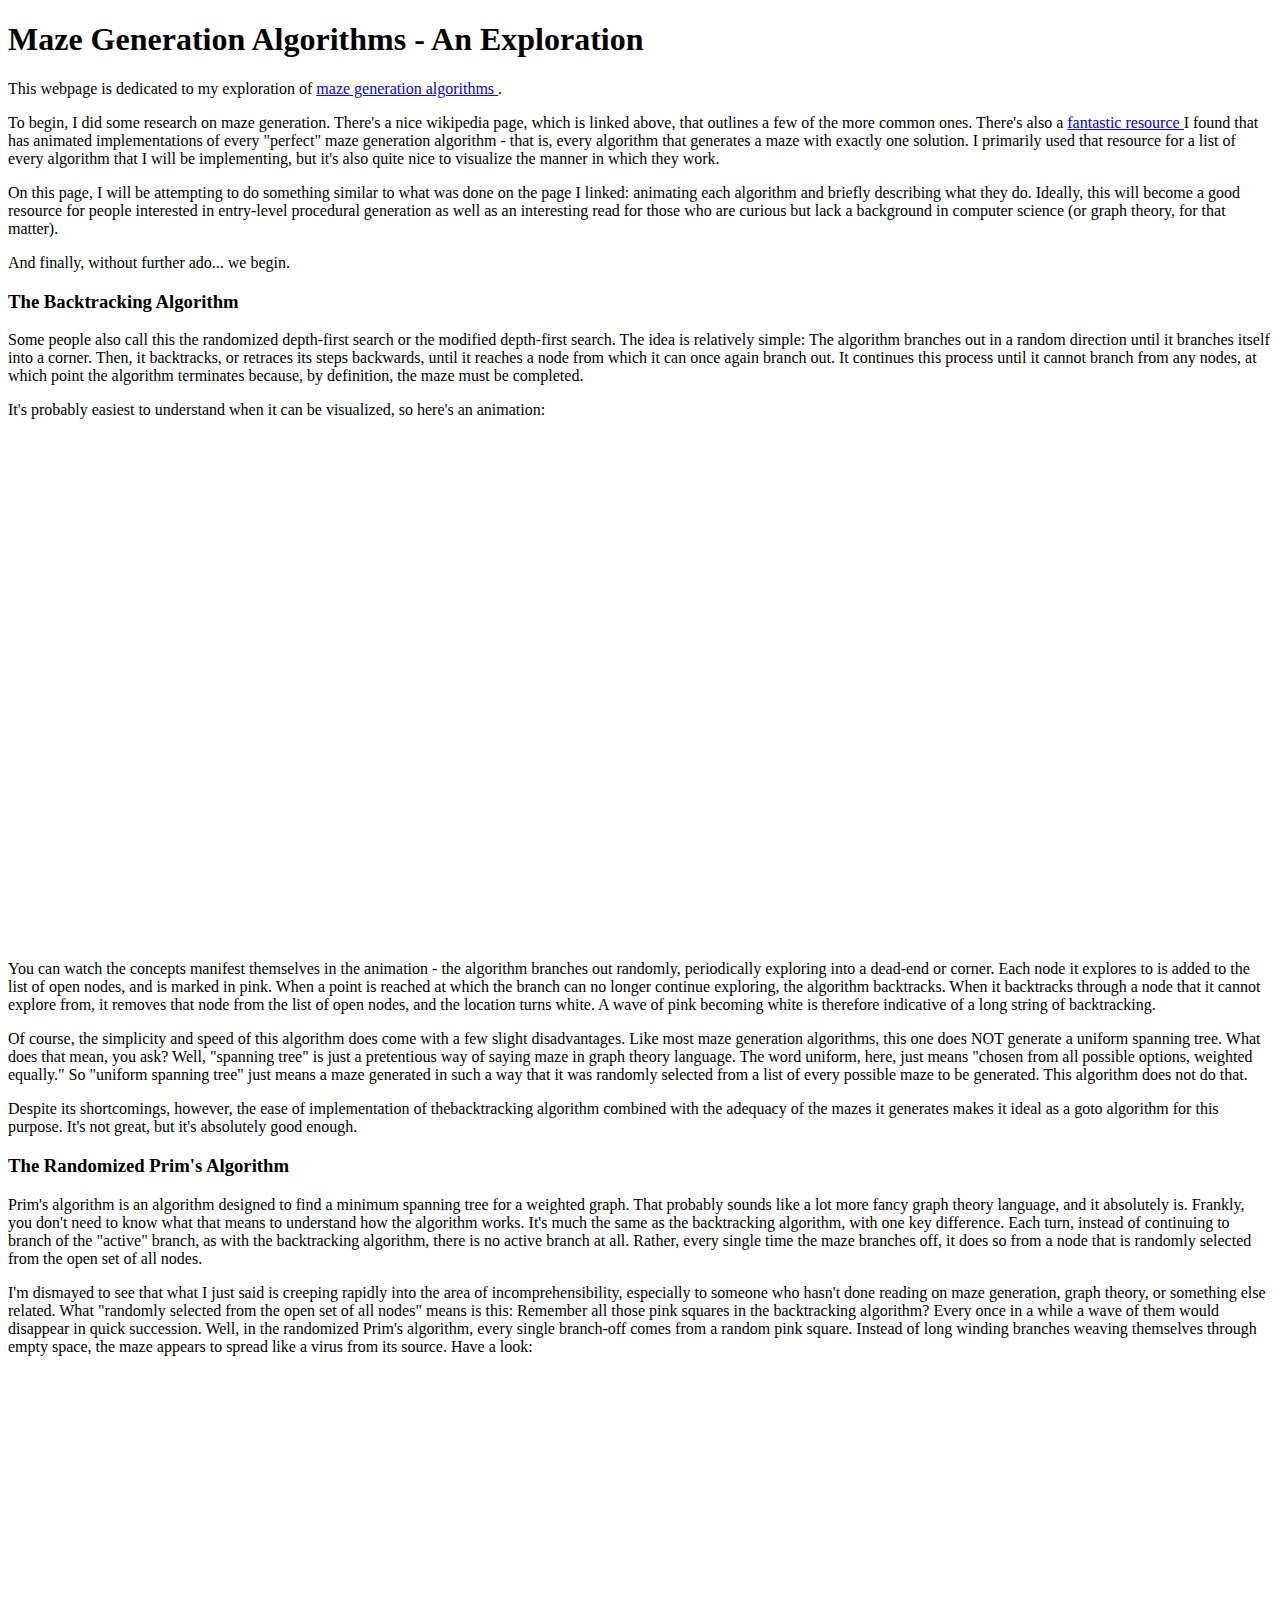
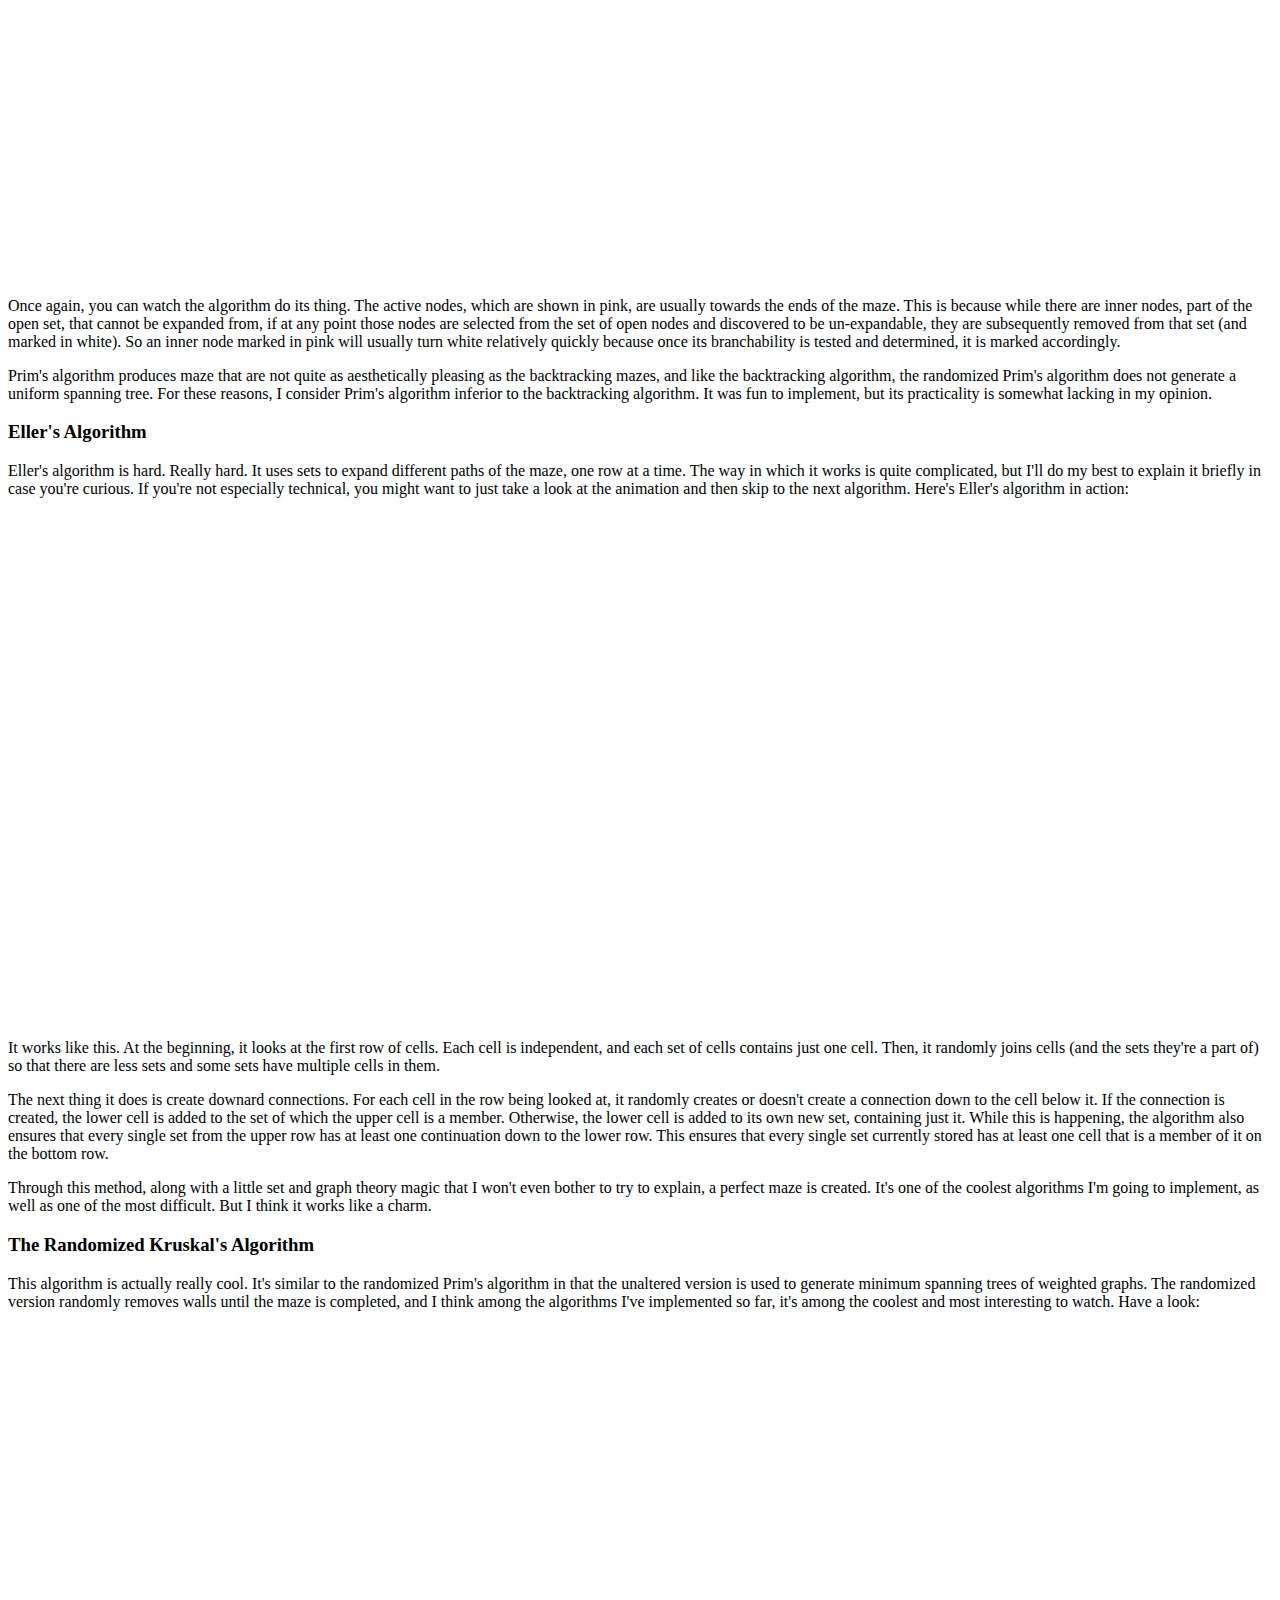
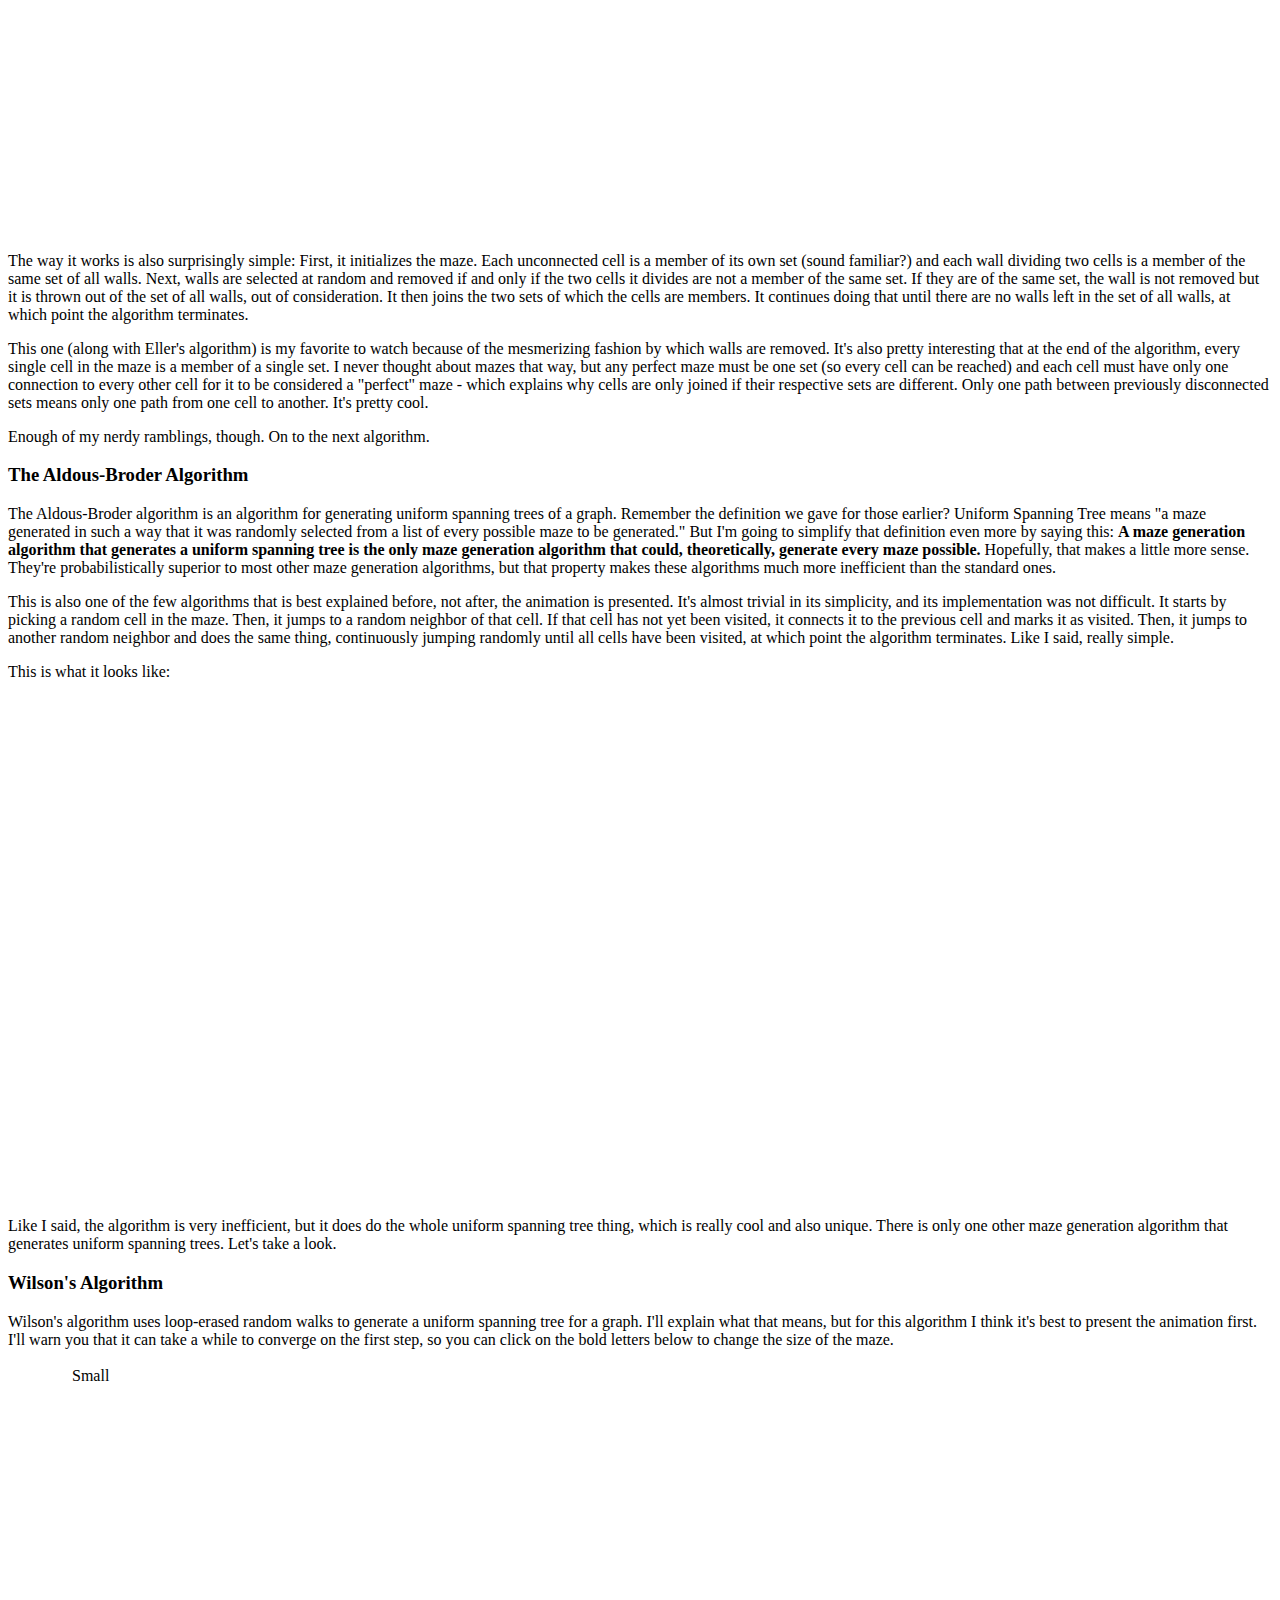
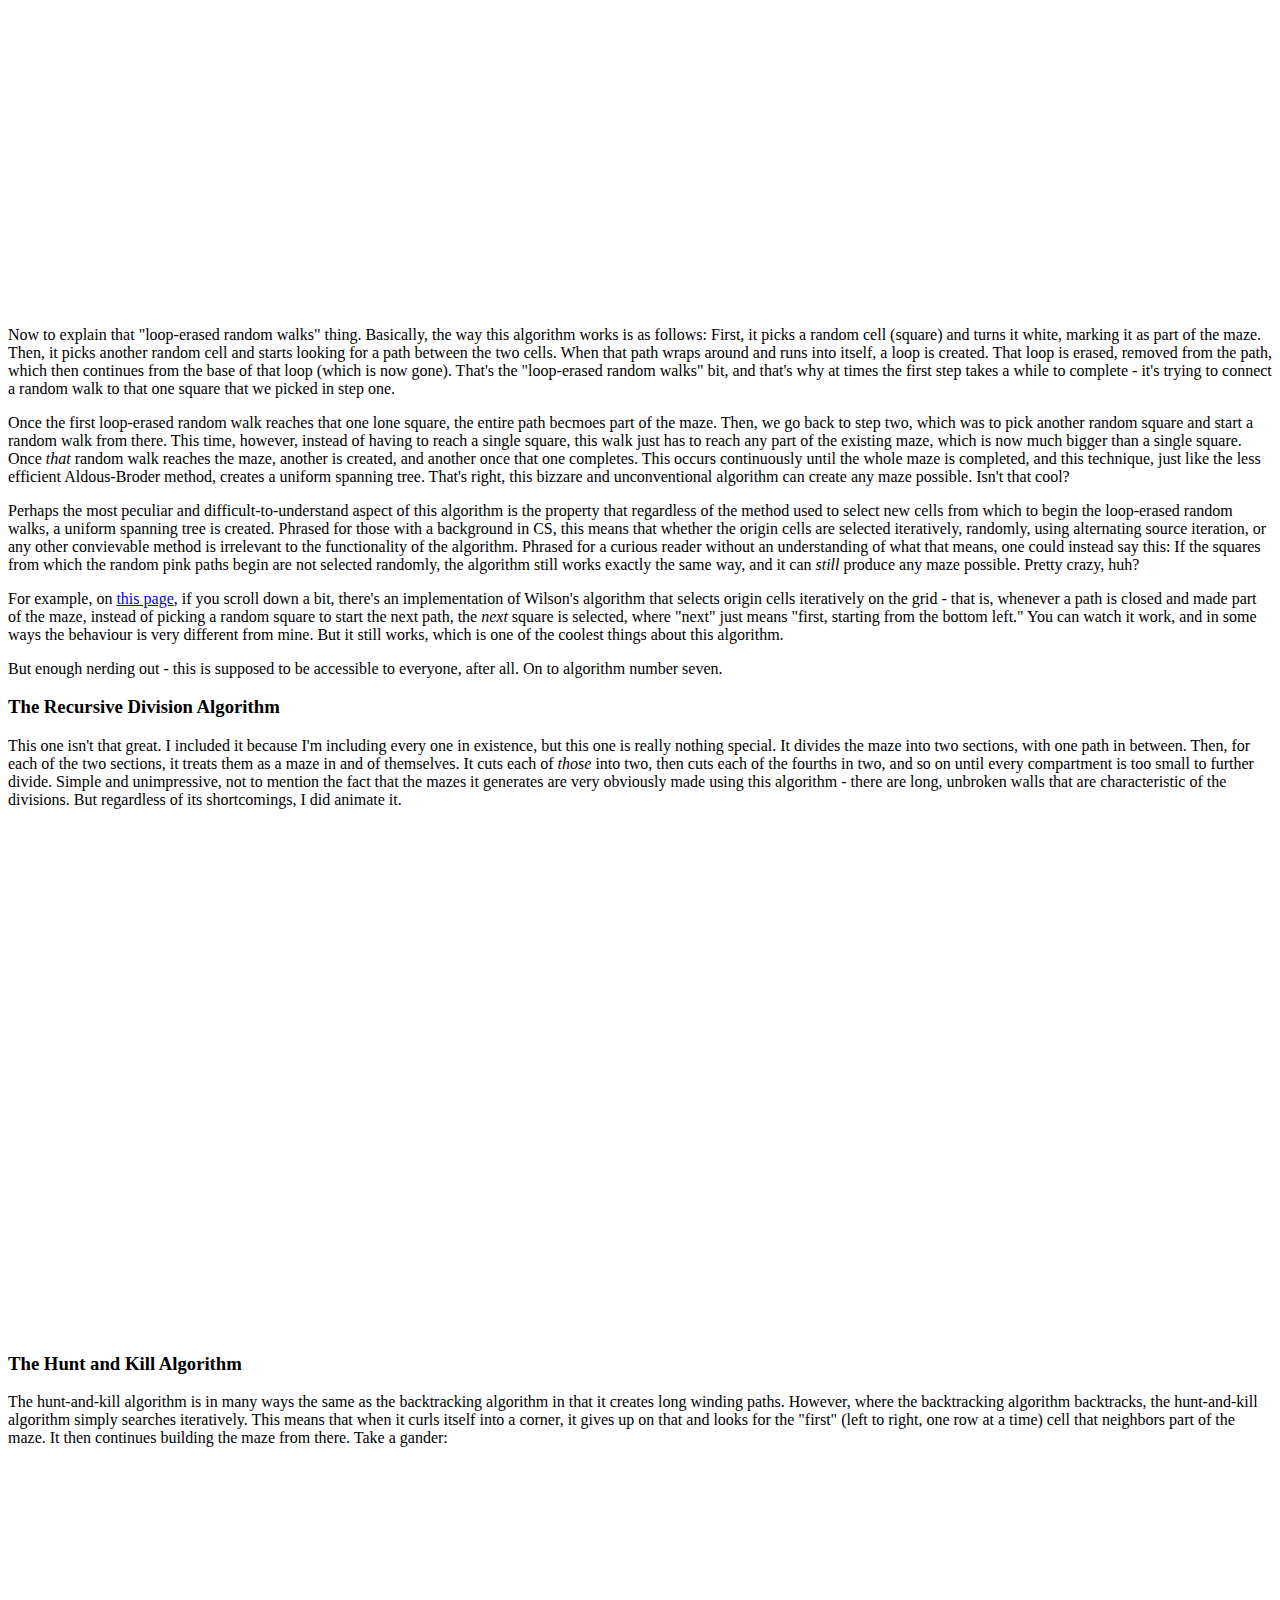
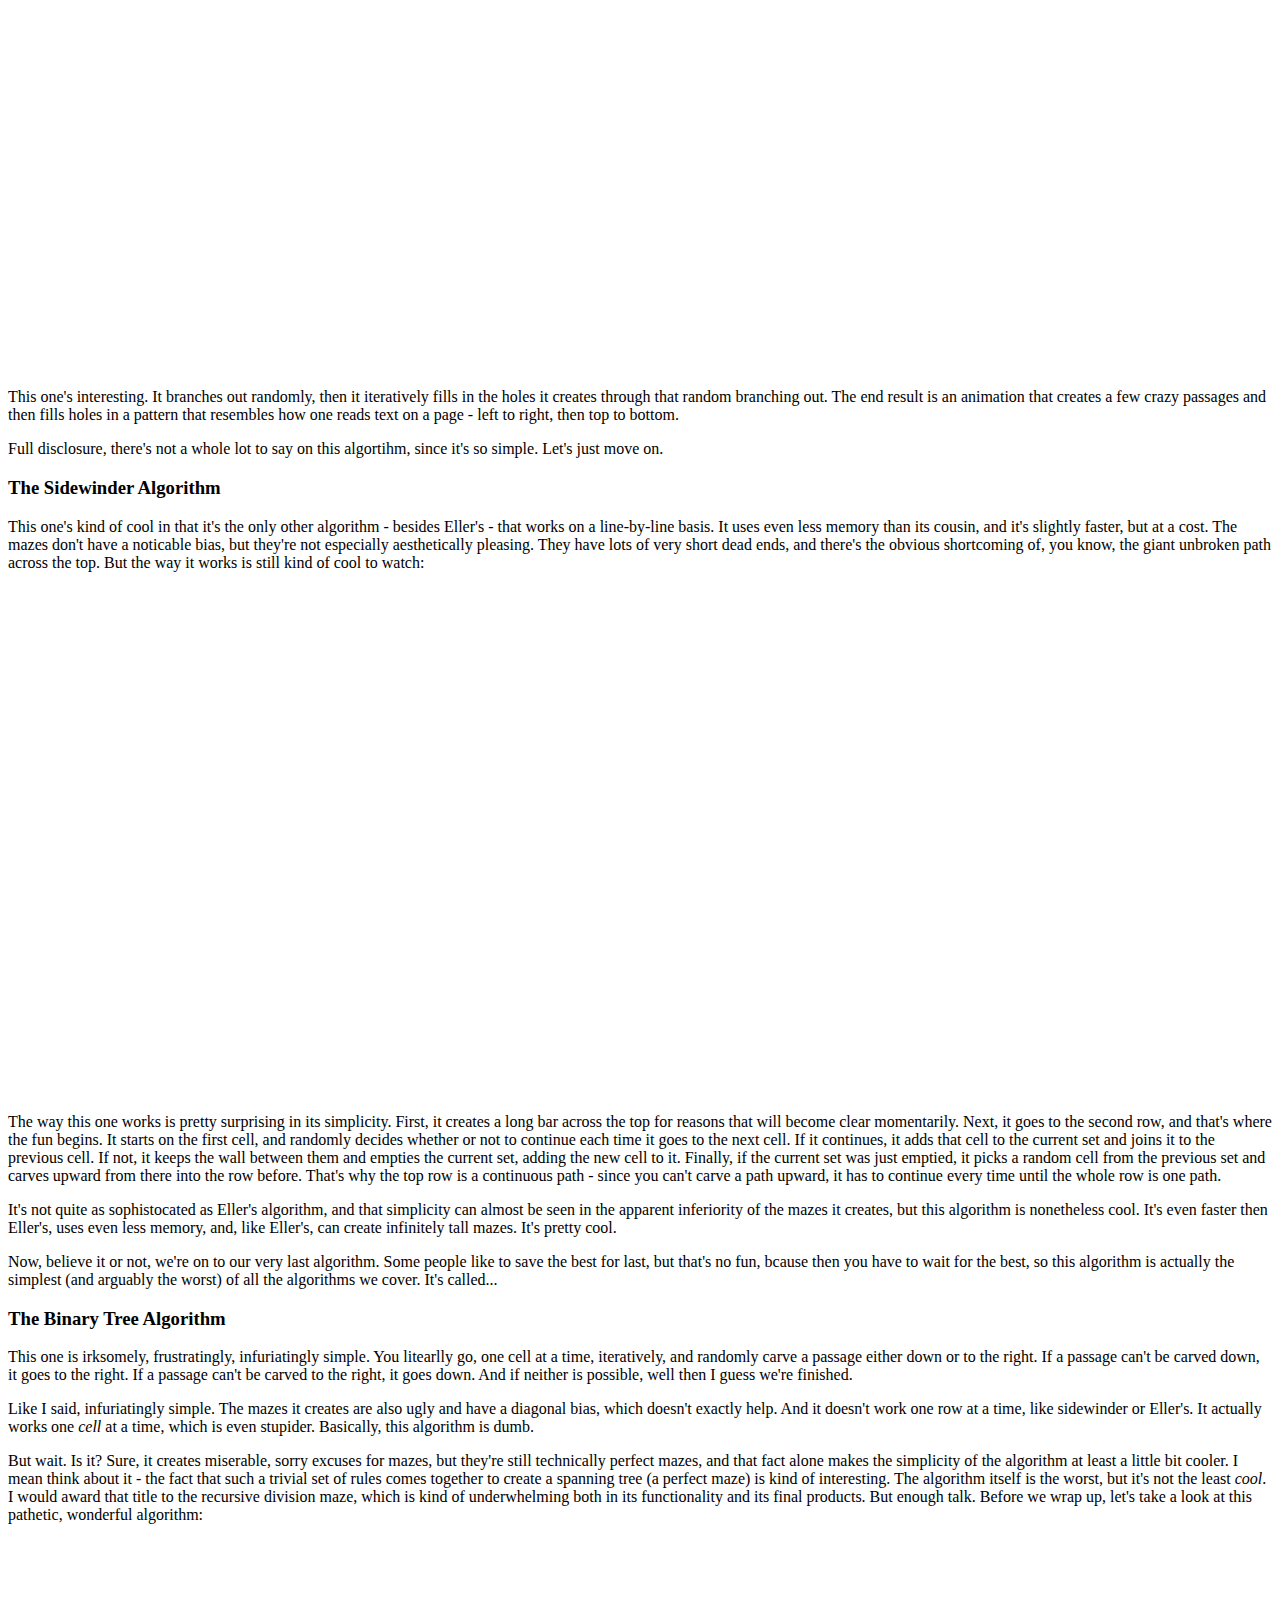
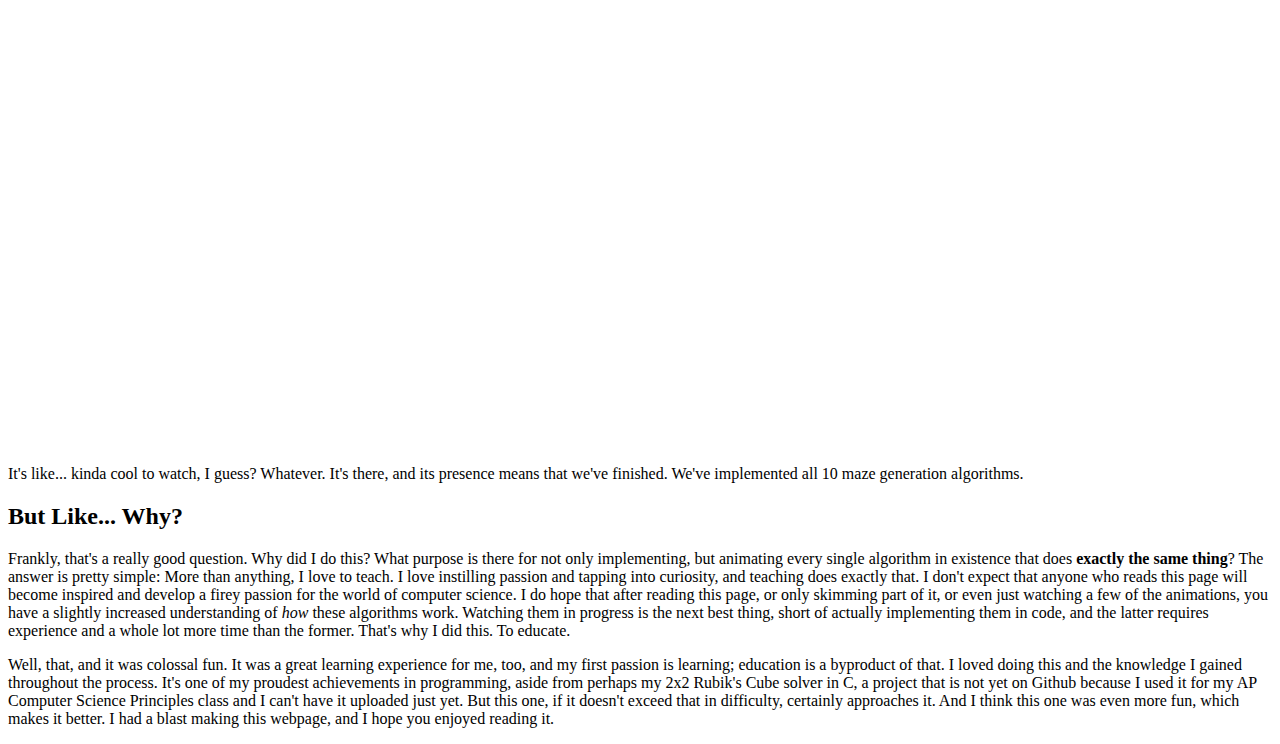
==== index.html @ 753077b4 "Add files via upload" ====
<!DOCTYPE html>

<html>

    <head>
        <meta charset="UTF-8">
        <link rel="stylesheet" type="text/css" href="style/main.css">
    </head>
    
    <body>
        
        <div id="contents">
            <h1>Maze Generation Algorithms - An Exploration</h1>
            
            <p>
                This webpage is dedicated to my exploration of 
                <a href="https://en.wikipedia.org/wiki/Maze_generation_algorithm">
                    maze generation algorithms
                </a>.
            </p>
            
            <p>
                To begin, I did some research on maze generation.  There's a 
                nice wikipedia page, which is linked above, that outlines a few 
                of the more common ones. There's also a 
                <a href="http://weblog.jamisbuck.org/2011/2/7/maze-generation-algorithm-recap">
                    fantastic resource
                </a> 
                I found that has animated implementations of every "perfect"
                maze generation algorithm - that is, every algorithm that 
                generates a maze with exactly one solution. I primarily used 
                that resource for a list of every algorithm that I will be 
                implementing, but it's also quite nice to visualize the manner
                in which they work.
            </p>
            <p>
                On this page, I will be attempting to do something similar 
                to what was done on the page I linked: animating each 
                algorithm and briefly describing what they do. Ideally,
                this will become a good resource for people interested in
                entry-level procedural generation as well as an interesting
                read for those who are curious but lack a background in
                computer science (or graph theory, for that matter).
            </p>
            <p>
                And finally, without further ado... we begin.
            </p>
        
            <h3>The Backtracking Algorithm</h3>
            <p>
                Some people also call this the randomized depth-first search
                or the modified depth-first search.  The idea is relatively
                simple: The algorithm branches out in a random direction 
                until it branches itself into a corner.  Then, it backtracks,
                or retraces its steps backwards, until it reaches a node 
                from which it can once again branch out. It continues this
                process until it cannot branch from any nodes, at which 
                point the algorithm terminates because, by definition, the
                maze must be completed.
            </p>
            <p>
                It's probably easiest to understand when it can be
                visualized, so here's an animation:
            </p>
            
            <canvas id="backtracking-maze-animation" class="maze" width="505" height="505"></canvas>
            
            <p>
                You can watch the concepts manifest themselves in the animation 
                - the algorithm branches out randomly, periodically exploring
                into a dead-end or corner. Each node it explores to is added 
                to the list of open nodes, and is marked in pink. When a point 
                is reached at which the branch can no longer continue exploring,
                the algorithm backtracks. When it backtracks through a node that
                it cannot explore from, it removes that node from the list of
                open nodes, and the location turns white. A wave of pink becoming
                white is therefore indicative of a long string of backtracking.
            </p>
            
            <p>
                Of course, the simplicity and speed of this algorithm does come
                with a few slight disadvantages. Like most maze generation
                algorithms, this one does NOT generate a uniform spanning 
                tree. What does that mean, you ask? Well, "spanning tree" is 
                just a pretentious way of saying maze in graph theory 
                language. The word uniform, here, just means "chosen from 
                all possible options, weighted equally." So "uniform spanning 
                tree" just means a maze generated in such a way that it was
                randomly selected from a list of every possible maze to be 
                generated. This algorithm does not do that.
            </p>
            <p>
                Despite its shortcomings, however, the ease of implementation
                of thebacktracking algorithm combined with the adequacy of the 
                mazes it generates makes it ideal as a goto algorithm for
                this purpose. It's not great, but it's absolutely good enough.
            </p>
            
            <h3>The Randomized Prim's Algorithm</h3>
            
            <p>
                Prim's algorithm is an algorithm designed to find a minimum
                spanning tree for a weighted graph. That probably sounds like
                a lot more fancy graph theory language, and it absolutely is.
                Frankly, you don't need to know what that means to understand
                how the algorithm works. It's much the same as the backtracking
                algorithm, with one key difference. Each turn, instead of 
                continuing to branch of the "active" branch, as with the
                backtracking algorithm, there is no active branch at
                all. Rather, every single time the maze branches off, it
                does so from a node that is randomly selected from the open
                set of all nodes.
            </p>
            <p>
                I'm dismayed to see that what I just said is creeping rapidly
                into the area of incomprehensibility, especially to someone
                who hasn't done reading on maze generation, graph theory, or
                something else related. What "randomly selected from the open
                set of all nodes" means is this: Remember all those pink
                squares in the backtracking algorithm? Every once in a while 
                a wave of them would disappear in quick succession. Well, in
                the randomized Prim's algorithm, every single branch-off comes
                from a random pink square. Instead of long winding branches
                weaving themselves through empty space, the maze appears to 
                spread like a virus from its source. Have a look:
            </p>
            
            <canvas id="prims-maze-animation" class="maze" width="505" height="505"></canvas>
            
            <p>
                Once again, you can watch the algorithm do its thing. The 
                active nodes, which are shown in pink, are usually towards
                the ends of the maze. This is because while there are inner
                nodes, part of the open set, that cannot be expanded from,
                if at any point those nodes are selected from the set of
                open nodes and discovered to be un-expandable, they are
                subsequently removed from that set (and marked in white).
                So an inner node marked in pink will usually turn white
                relatively quickly because once its branchability is tested
                and determined, it is marked accordingly.
            </p>
            <p>
                Prim's algorithm produces maze that are not quite as
                aesthetically pleasing as the backtracking mazes, and
                like the backtracking algorithm, the randomized Prim's
                algorithm does not generate a uniform spanning tree. 
                For these reasons, I consider Prim's algorithm inferior
                to the backtracking algorithm. It was fun to implement,
                but its practicality is somewhat lacking in my opinion.
            </p>
            
            <h3>Eller's Algorithm</h3>
            
            <p>
                Eller's algorithm is hard. Really hard. It uses sets to
                expand different paths of the maze, one row at a time.
                The way in which it works is quite complicated, but I'll
                do my best to explain it briefly in case you're curious. 
                If you're not especially technical, you might want to just
                take a look at the animation and then skip to the next
                algorithm. Here's Eller's algorithm in action:
            </p>
            
            <canvas id="ellers-maze-animation" class="maze" width="505" height="505"></canvas>
            
            <p>
                It works like this. At the beginning, it looks at the first
                row of cells. Each cell is independent, and each set of
                cells contains just one cell. Then, it randomly joins
                cells (and the sets they're a part of) so that there are
                less sets and some sets have multiple cells in them.
            </p>
            <p>
                The next thing it does is create downard connections. For
                each cell in the row being looked at, it randomly creates
                or doesn't create a connection down to the cell below it.
                If the connection is created, the lower cell is added to
                the set of which the upper cell is a member. Otherwise,
                the lower cell is added to its own new set, containing
                just it. While this is happening, the algorithm also ensures
                that every single set from the upper row has at least one
                continuation down to the lower row. This ensures that every
                single set currently stored has at least one cell that is
                a member of it on the bottom row.
            </p>
            <p>
                Through this method, along with a little set and graph
                theory magic that I won't even bother to try to explain, a
                perfect maze is created. It's one of the coolest algorithms
                I'm going to implement, as well as one of the most
                difficult. But I think it works like a charm.
            </p>
            
            <h3>The Randomized Kruskal's Algorithm</h3>
            <p>
                This algorithm is actually really cool. It's similar to the
                randomized Prim's algorithm in that the unaltered version is
                used to generate minimum spanning trees of weighted graphs.
                The randomized version randomly removes walls until the maze
                is completed, and I think among the algorithms I've implemented
                so far, it's among the coolest and most interesting to watch.
                Have a look:
            </p>
            <canvas id="kruskals-maze-animation" class="maze" width="505" height="505"></canvas>
            <p>
                The way it works is also surprisingly simple: First, it
                initializes the maze. Each unconnected cell is a member
                of its own set (sound familiar?) and each wall dividing
                two cells is a member of the same set of all walls. Next,
                walls are selected at random and removed if and only if the
                two cells it divides are not a member of the same set. If 
                they are of the same set, the wall is not removed but it is
                thrown out of the set of all walls, out of consideration. It 
                then joins the two sets of which the cells are members.
                It continues doing that until there are no walls left in
                the set of all walls, at which point the algorithm terminates.
            </p>
            <p>
                This one (along with Eller's algorithm) is my favorite to watch
                because of the mesmerizing fashion by which walls are removed.
                It's also pretty interesting that at the end of the algorithm,
                every single cell in the maze is a member of a single set. I
                never thought about mazes that way, but any perfect maze must
                be one set (so every cell can be reached) and each cell must
                have only one connection to every other cell for it to be
                considered a "perfect" maze - which explains why cells are 
                only joined if their respective sets are different. Only one
                path between previously disconnected sets means only one path
                from one cell to another. It's pretty cool.
            </p>
            <p>
                Enough of my nerdy ramblings, though. On to the next algorithm.
            </p>
            
            <h3>The Aldous-Broder Algorithm</h3>
            <p>
                The Aldous-Broder algorithm is an algorithm for generating
                uniform spanning trees of a graph. Remember the definition we
                gave for those earlier? Uniform Spanning Tree means "a maze 
                generated in such a way that it was randomly selected from a
                list of every possible maze to be generated." But I'm going
                to simplify that definition even more by saying this: 
                <strong>
                    A maze generation algorithm that generates a uniform 
                    spanning tree is the only maze generation algorithm that
                    could, theoretically, generate every maze possible.
                </strong>
                Hopefully, that makes a little more sense. They're 
                probabilistically superior to most other maze generation
                algorithms, but that property makes these algorithms much
                more inefficient than the standard ones.
            </p>
            <p>
                This is also one of the few algorithms that is best explained
                before, not after, the animation is presented. It's almost
                trivial in its simplicity, and its implementation was not
                difficult. It starts by picking a random cell in the maze.
                Then, it jumps to a random neighbor of that cell. If that
                cell has not yet been visited, it connects it to the previous
                cell and marks it as visited. Then, it jumps to another random
                neighbor and does the same thing, continuously jumping randomly
                until all cells have been visited, at which point the algorithm
                terminates. Like I said, really simple.
            </p>
            <p>This is what it looks like:</p>
            
            <canvas id="aldous-broder-maze-animation" class="maze" width="500" height="500"></canvas>
            
            <p>
                Like I said, the algorithm is very inefficient, but it does
                do the whole uniform spanning tree thing, which is really
                cool and also unique. There is only one other maze generation
                algorithm that generates uniform spanning trees. Let's take
                a look.
            </p>
            
            <h3>Wilson's Algorithm</h3>
            <p>
                Wilson's algorithm uses loop-erased random walks to generate
                a uniform spanning tree for a graph. I'll explain what that
                means, but for this algorithm I think it's best to present
                the animation first. I'll warn you that it can take a while
                to converge on the first step, so you can click on the
                bold letters below to change the size of the maze. <br><br>
                &nbsp; &nbsp; &nbsp; &nbsp; &nbsp; &nbsp; &nbsp; &nbsp; 
                <span id="wilsons-size">Small</span>
            </p>
            
            <canvas id="wilsons-maze-animation" class="maze" width="505" height="505"></canvas>
            
            <p>
                Now to explain that "loop-erased random walks" thing. Basically,
                the way this algorithm works is as follows: First, it picks
                a random cell (square) and turns it white, marking it as part
                of the maze. Then, it picks another random cell and starts
                looking for a path between the two cells. When that path wraps
                around and runs into itself, a loop is created. That loop is 
                erased, removed from the path, which then continues from the
                base of that loop (which is now gone). That's the "loop-erased
                random walks" bit, and that's why at times the first step
                takes a while to complete - it's trying to connect a random
                walk to that one square that we picked in step one.
            </p>
            <p>
                Once the first loop-erased random walk reaches that one lone
                square, the entire path becmoes part of the maze. Then, we go
                back to step two, which was to pick another random square and 
                start a random  walk from there. This time, however, instead 
                of having to reach a single square, this walk just has to reach 
                any part of the existing maze, which is now much bigger than a 
                single square. Once <i>that</i> random walk reaches the maze, 
                another is created, and another once that one completes. This 
                occurs continuously until the whole maze is completed, and this 
                technique, just like the less efficient Aldous-Broder method, 
                creates a uniform spanning tree. That's right, this bizzare and 
                unconventional algorithm can create any maze possible. Isn't 
                that cool?
            </p>
            <p>
                Perhaps the most peculiar and difficult-to-understand aspect
                of this algorithm is the property that regardless of the
                method used to select new cells from which to begin the
                loop-erased random walks, a uniform spanning tree is created.
                Phrased for those with a background in CS, this means that
                whether the origin cells are selected iteratively, randomly,
                using alternating source iteration, or any other convievable 
                method is irrelevant to the functionality of the algorithm.
                Phrased for a curious reader without an understanding of what
                that means, one could instead say this: If the squares from
                which the random pink paths begin are not selected randomly,
                the algorithm still works exactly the same way, and it can
                <i>still</i> produce any maze possible. Pretty crazy, huh?
            </p>
            <p>
                For example, on
                <a href="https://bost.ocks.org/mike/algorithms/#maze-generation">
                    this page</a>,
                if you scroll down a bit, there's an implementation of
                Wilson's algorithm that selects origin cells iteratively
                on the grid - that is, whenever a path is closed and made
                part of the maze, instead of picking a random square to
                start the next path, the <i>next</i> square is selected,
                where "next" just means "first, starting from the bottom
                left." You can watch it work, and in some ways the
                behaviour is very different from mine. But it still works,
                which is one of the coolest things about this algorithm.
            </p>
            <p>
                But enough nerding out - this is supposed to be accessible
                to everyone, after all. On to algorithm number seven.
            </p>
            
            <h3>The Recursive Division Algorithm</h3>
            <p>
                This one isn't that great. I included it because I'm
                including every one in existence, but this one is really
                nothing special. It divides the maze into two sections,
                with one path in between. Then, for each of the two sections,
                it treats them as a maze in and of themselves. It cuts each
                of <i>those</i> into two, then cuts each of the fourths in 
                two, and so on until every compartment is too small to further
                divide. Simple and unimpressive, not to mention the fact that
                the mazes it generates are very obviously made using this
                algorithm - there are long, unbroken walls that are 
                characteristic of the divisions. But regardless of its
                shortcomings, I did animate it.
            </p>
            <canvas id="recursive-division-maze-animation" class="maze" width="505" height="505"></canvas>
            
            <h3>The Hunt and Kill Algorithm</h3>
            <p>
                The hunt-and-kill algorithm is in many ways the same as the
                backtracking algorithm in that it creates long winding paths.
                However, where the backtracking algorithm backtracks, the
                hunt-and-kill algorithm simply searches iteratively. This means
                that when it curls itself into a corner, it gives up on that
                and looks for the "first" (left to right, one row at a time)
                cell that neighbors part of the maze. It then continues building 
                the maze from there. Take a gander:
            </p>
            <canvas id="hunt-and-kill-maze-animation" class="maze" width="505" height="505"></canvas>
            <p>
                This one's interesting. It branches out randomly, then it
                iteratively fills in the holes it creates through that
                random branching out. The end result is an animation that
                creates a few crazy passages and then fills holes in a
                pattern that resembles how one reads text on a page - 
                left to right, then top to bottom.
            </p>
            <p>
                Full disclosure, there's not a whole lot to say on this
                algortihm, since it's so simple. Let's just move on.
            </p>
            <h3>The Sidewinder Algorithm</h3>
            <p>
                This one's kind of cool in that it's the only other algorithm
                - besides Eller's - that works on a line-by-line basis. It
                uses even less memory than its cousin, and it's slightly
                faster, but at a cost. The mazes don't have a noticable bias,
                but they're not especially aesthetically pleasing. They have lots
                of very short dead ends, and there's the obvious shortcoming of,
                you know, the giant unbroken path across the top. But the way
                it works is still kind of cool to watch:
            </p>
            <canvas id="sidewinder-maze-animation" class="maze" width="505" height="505"></canvas>
            <p>
                The way this one works is pretty surprising in its simplicity.
                First, it creates a long bar across the top for reasons that
                will become clear momentarily. Next, it goes to the second row,
                and that's where the fun begins. It starts on the first cell, and
                randomly decides whether or not to continue each time it goes to
                the next cell. If it continues, it adds that cell to the current
                set and joins it to the previous cell. If not, it keeps the wall
                between them and empties the current set, adding the new cell
                to it. Finally, if the current set was just emptied, it picks a
                random cell from the previous set and carves upward from there
                into the row before. That's why the top row is a continuous path
                - since you can't carve a path upward, it has to continue every
                time until the whole row is one path.
            </p>
            <p>
                It's not quite as sophistocated as Eller's algorithm, and that
                simplicity can almost be seen in the apparent inferiority of
                the mazes it creates, but this algorithm is nonetheless cool. 
                It's even faster then Eller's, uses even less memory, and,
                like Eller's, can create infinitely tall mazes. It's pretty
                cool.
            </p>
            <p>
                Now, believe it or not, we're on to our very last algorithm.
                Some people like to save the best for last, but that's no fun,
                bcause then you have to wait for the best, so this algorithm
                is actually the simplest (and arguably the worst) of all the
                algorithms we cover. It's called...
            </p>
            <h3>The Binary Tree Algorithm</h3>
            <p>
                This one is irksomely, frustratingly, infuriatingly simple.
                You litearlly go, one cell at a time, iteratively, and randomly
                carve a passage either down or to the right. If a passage can't
                be carved down, it goes to the right. If a passage can't be carved
                to the right, it goes down. And if neither is possible, well then
                I guess we're finished.
            </p>
            <p>
                Like I said, infuriatingly simple. The mazes it creates are also
                ugly and have a diagonal bias, which doesn't exactly help. And
                it doesn't work one row at a time, like sidewinder or Eller's. It
                actually works one <i>cell</i> at a time, which is even stupider.
                Basically, this algorithm is dumb.
            </p>
            <p>
                But wait. Is it? Sure, it creates miserable, sorry excuses for
                mazes, but they're still technically perfect mazes, and that
                fact alone makes the simplicity of the algorithm at least a
                little bit cooler.  I mean think about it - the fact that such
                a trivial set of rules comes together to create a spanning tree
                (a perfect maze) is kind of interesting. The algorithm itself
                is the worst, but it's not the least <i>cool</i>. I would award
                that title to the recursive division maze, which is kind of
                underwhelming both in its functionality and its final products.
                But enough talk. Before we wrap up, let's take a look at this
                pathetic, wonderful algorithm:
            </p>
            <canvas id="binary-tree-maze-animation" class="maze" width="505" height="505"></canvas>
            <p>
                It's like... kinda cool to watch, I guess? Whatever. It's there,
                and its presence means that we've finished. We've implemented all
                10 maze generation algorithms.
            </p>
            
            <h2>But Like... Why?</h2>
            <p>
                Frankly, that's a really good question. Why did I do this? What
                purpose is there for not only implementing, but animating every
                single algorithm in existence that does <strong>exactly
                the same thing</strong>? The answer is pretty simple: More than
                anything, I love to teach. I love instilling passion and
                tapping into curiosity, and teaching does exactly that. I
                don't expect that anyone who reads this page will become
                inspired and develop a firey passion for the world of
                computer science. I do hope that after reading this page, or
                only skimming part of it, or even just watching a few of 
                the animations, you have a slightly increased understanding
                of <i>how</i> these algorithms work. Watching them in 
                progress is the next best thing, short of actually implementing
                them in code, and the latter requires experience and a whole
                lot more time than the former. That's why I did this. To
                educate.
            </p>
            <p>
                Well, that, and it was colossal fun. It was a great learning
                experience for me, too, and my first passion is learning; 
                education is a byproduct of that. I loved doing this and the
                knowledge I gained throughout the process. It's one of my
                proudest achievements in programming, aside from perhaps my
                2x2 Rubik's Cube solver in C, a project that is not yet on
                Github because I used it for my AP Computer Science 
                Principles class and I can't have it uploaded just yet.
                But this one, if it doesn't exceed that in difficulty, 
                certainly approaches it. And I think this one was even more
                fun, which makes it better. I had a blast making this
                webpage, and I hope you enjoyed reading it.
            </p>
        </div>
        
        <script type="text/javascript" src="scripts/binary-tree.js"></script>
        <script type="text/javascript" src="scripts/sidewinder.js"></script>
        <script type="text/javascript" src="scripts/hunt-and-kill.js"></script>
        <script type="text/javascript" src="scripts/recursive-division.js"></script>
        <script type="text/javascript" src="scripts/wilsons.js"></script>
        <script type="text/javascript" src="scripts/aldous-broder.js"></script>
        <script type="text/javascript" src="scripts/kruskals.js"></script>
        <script type="text/javascript" src="scripts/ellers.js"></script>
        <script type="text/javascript" src="scripts/prims.js"></script>
        <script type="text/javascript" src="scripts/backtracking.js"></script>
        <script type="text/javascript" src="scripts/draw.js"></script>
    </body>

</html>
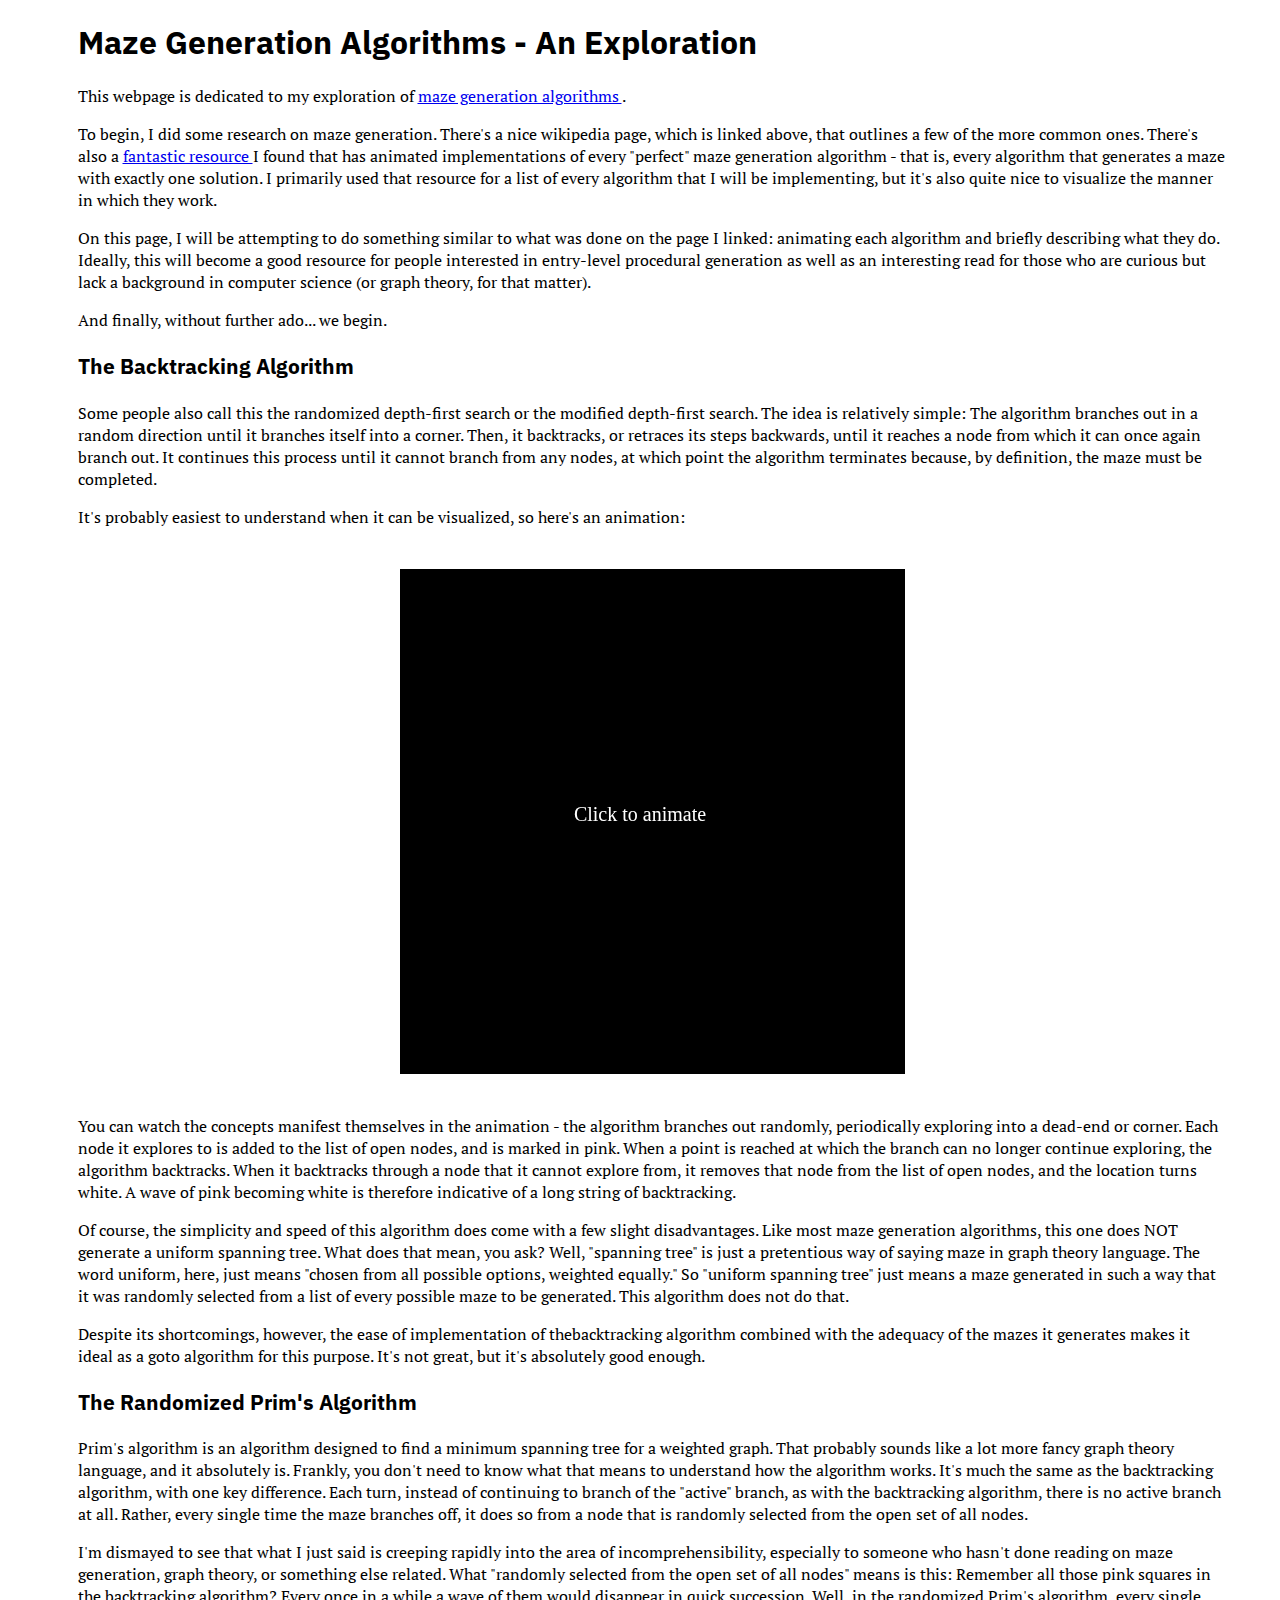
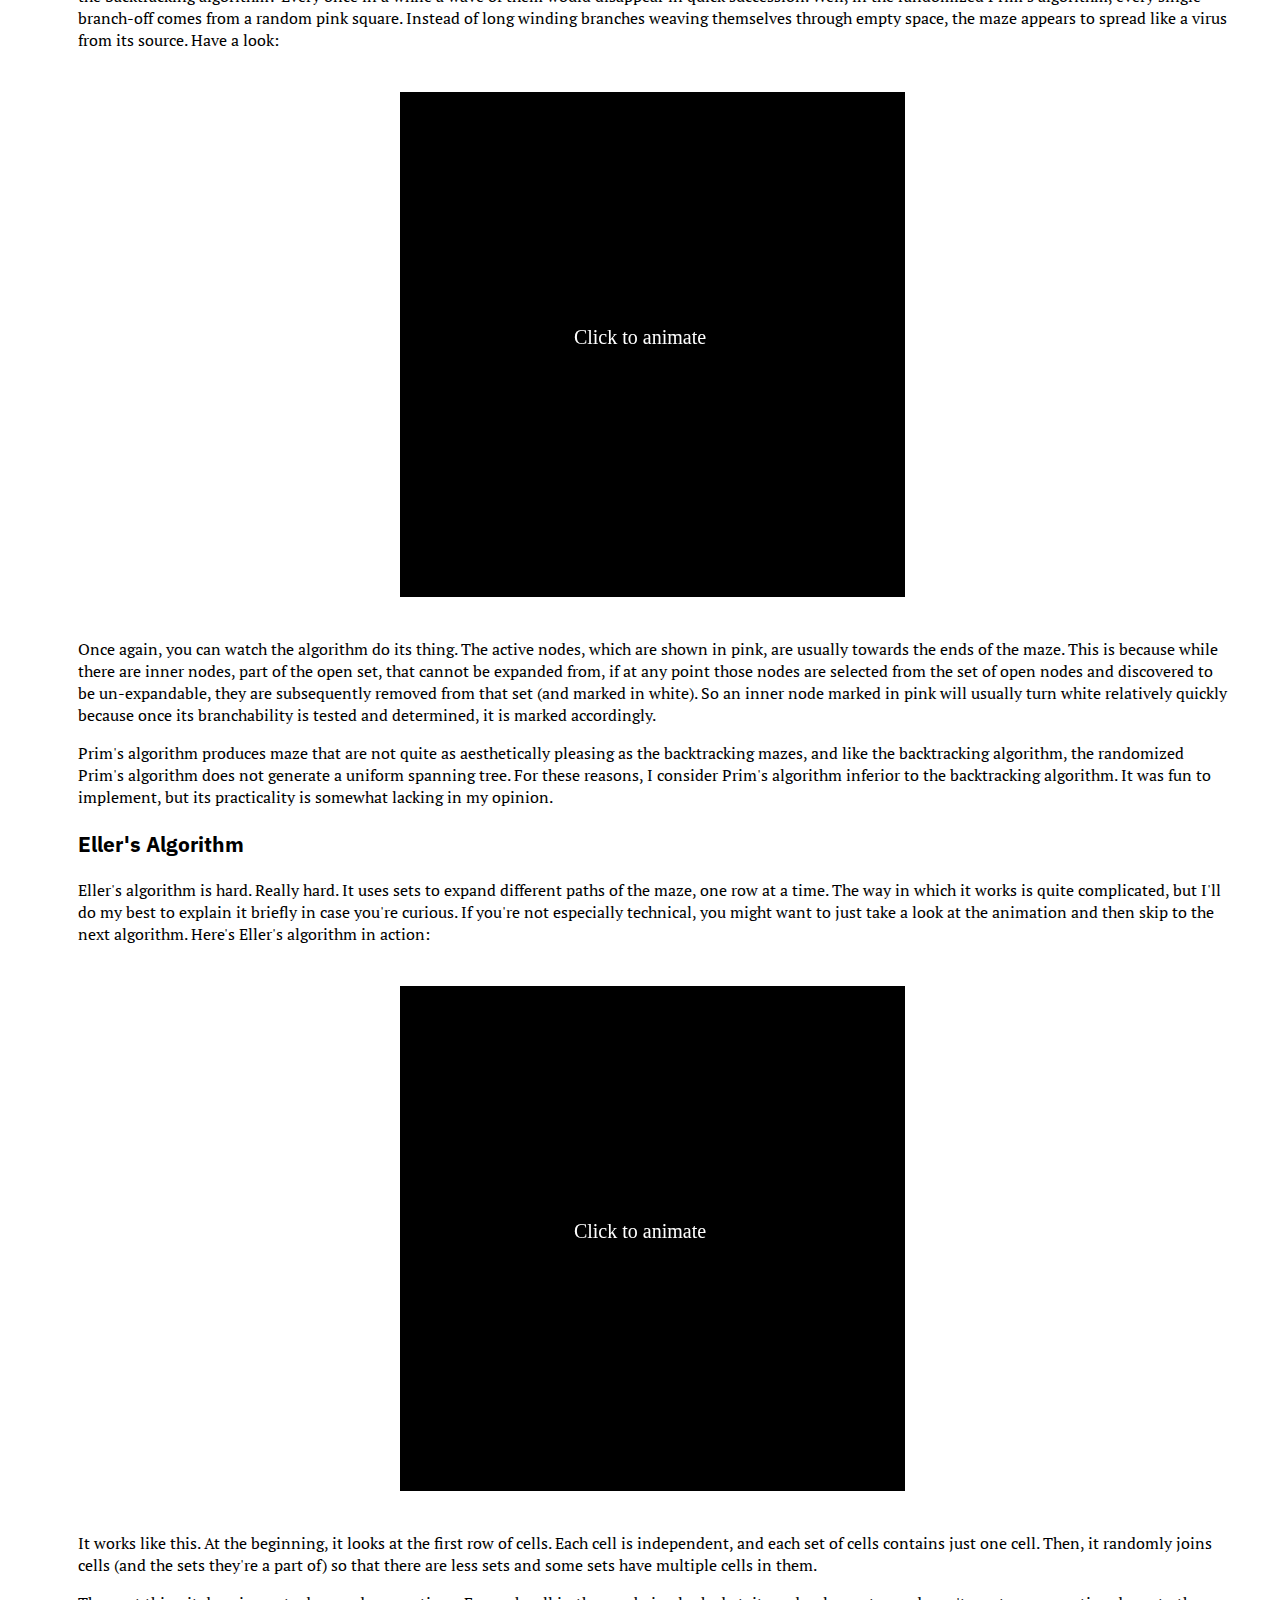
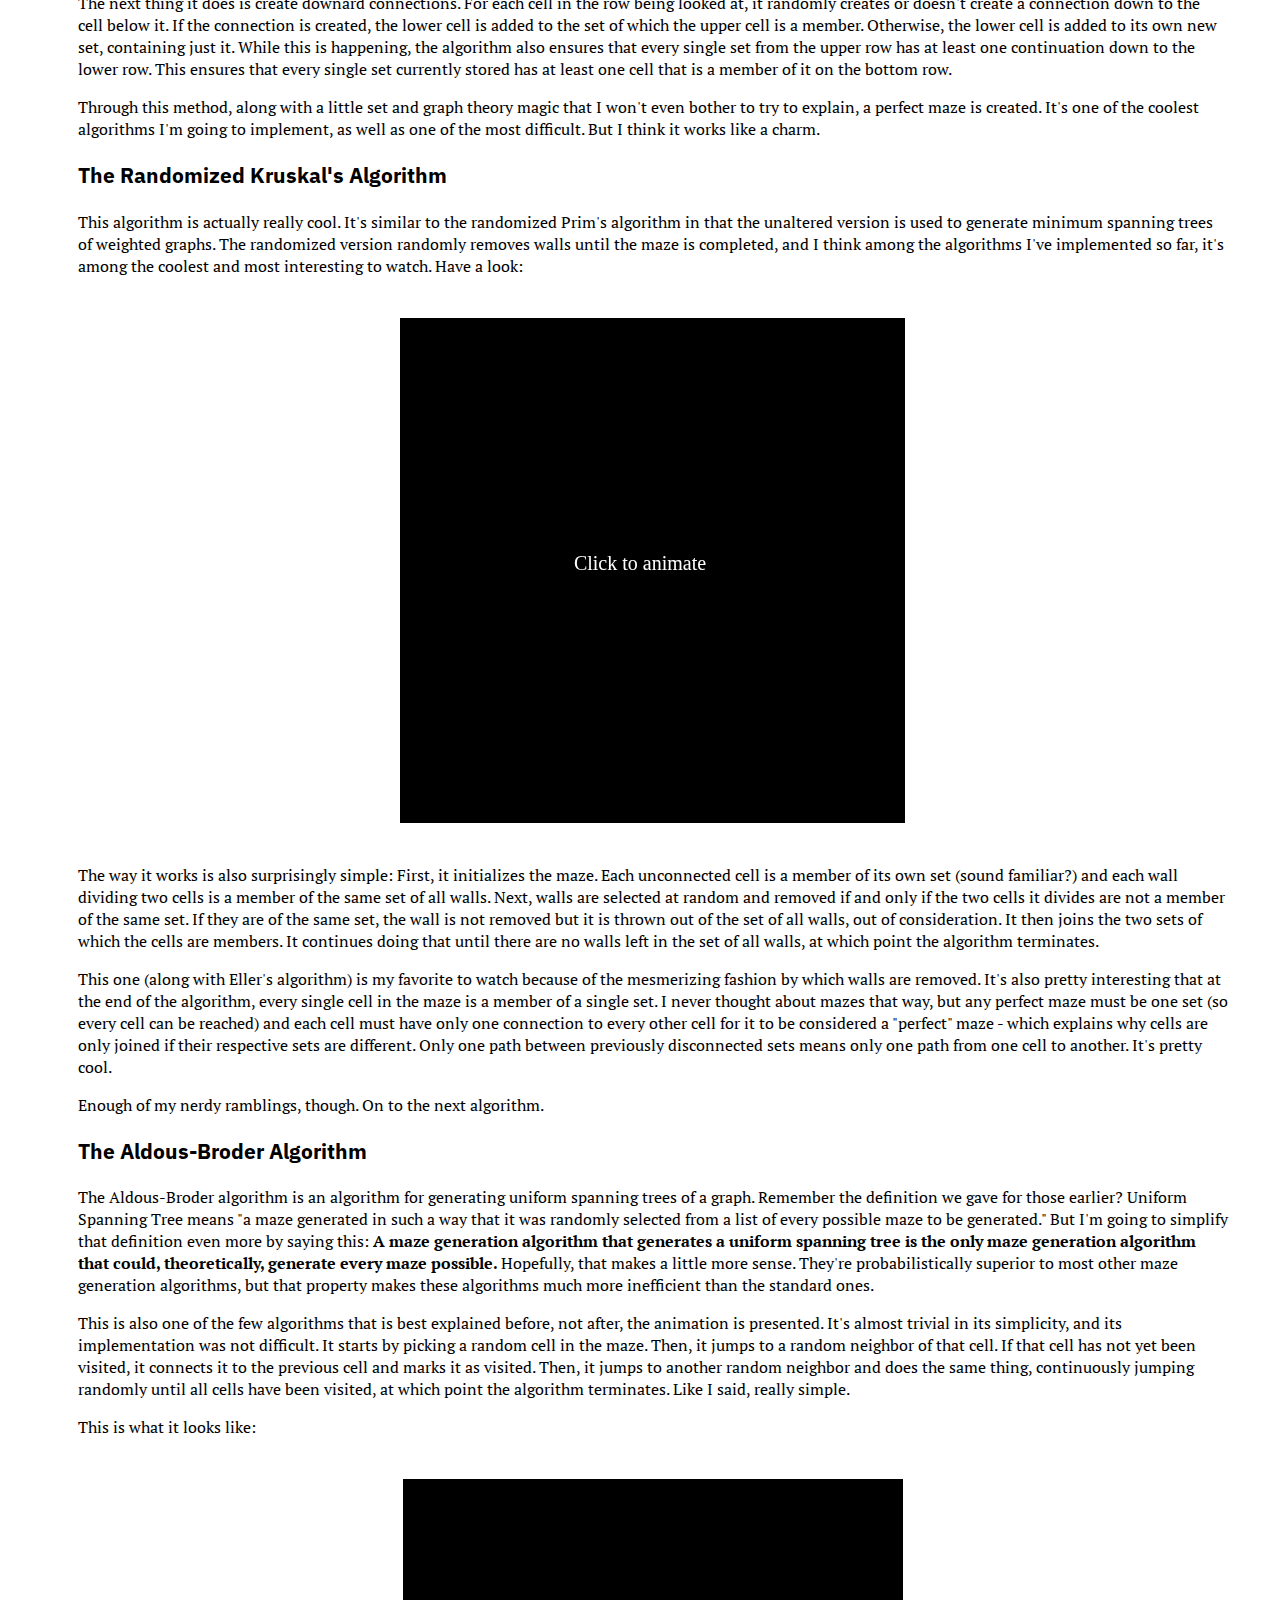
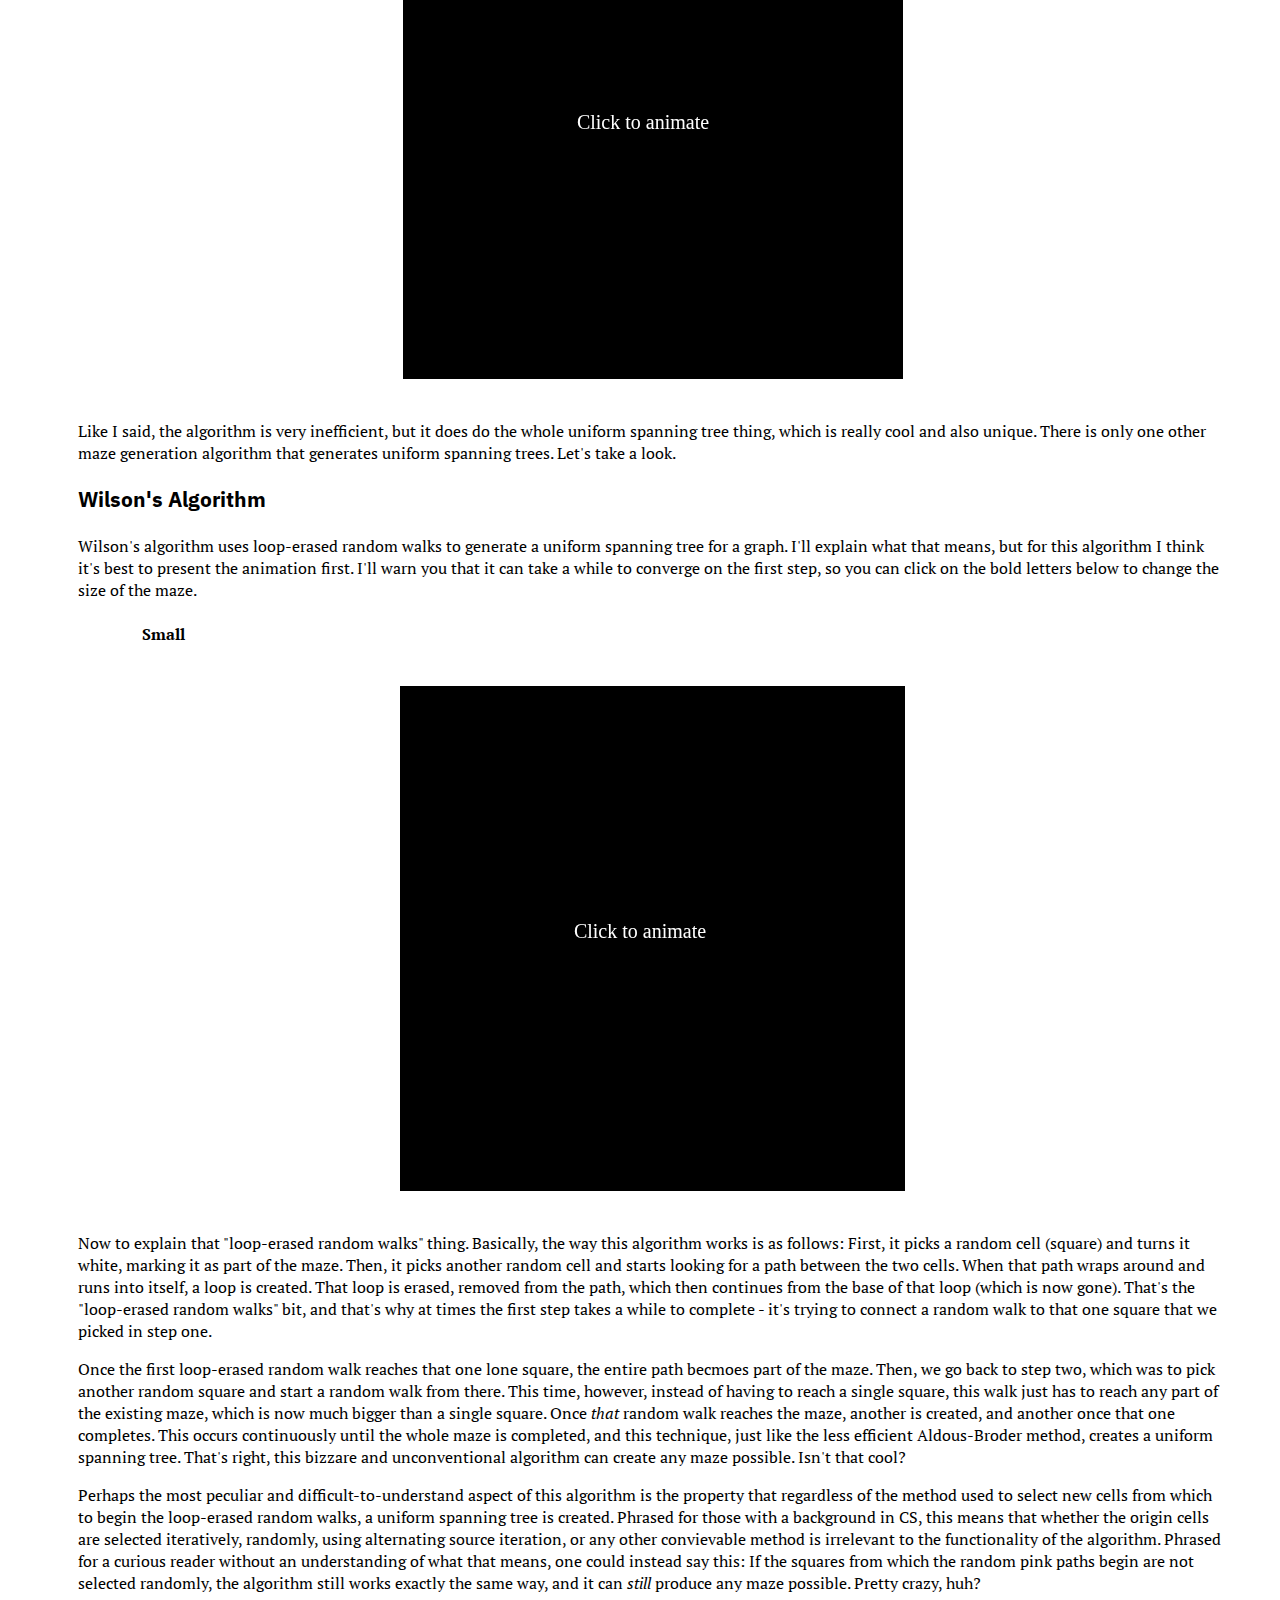
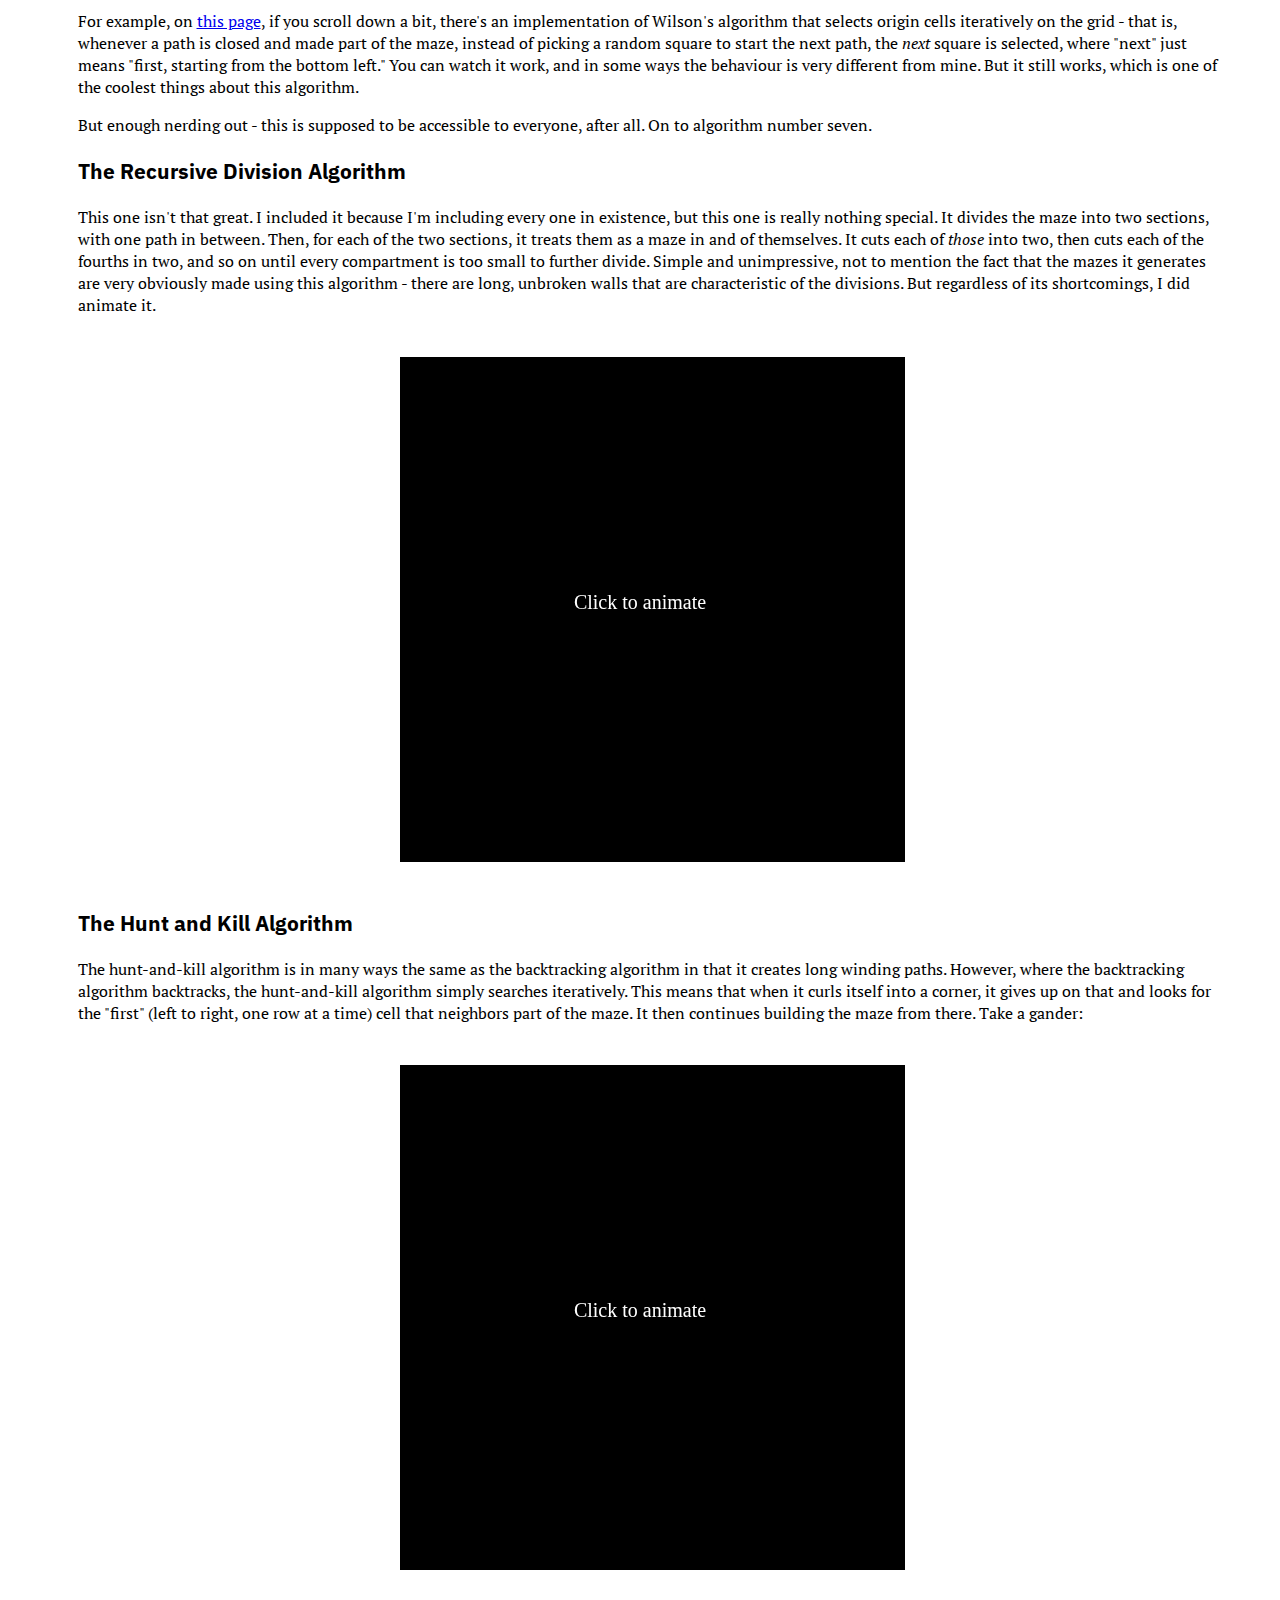
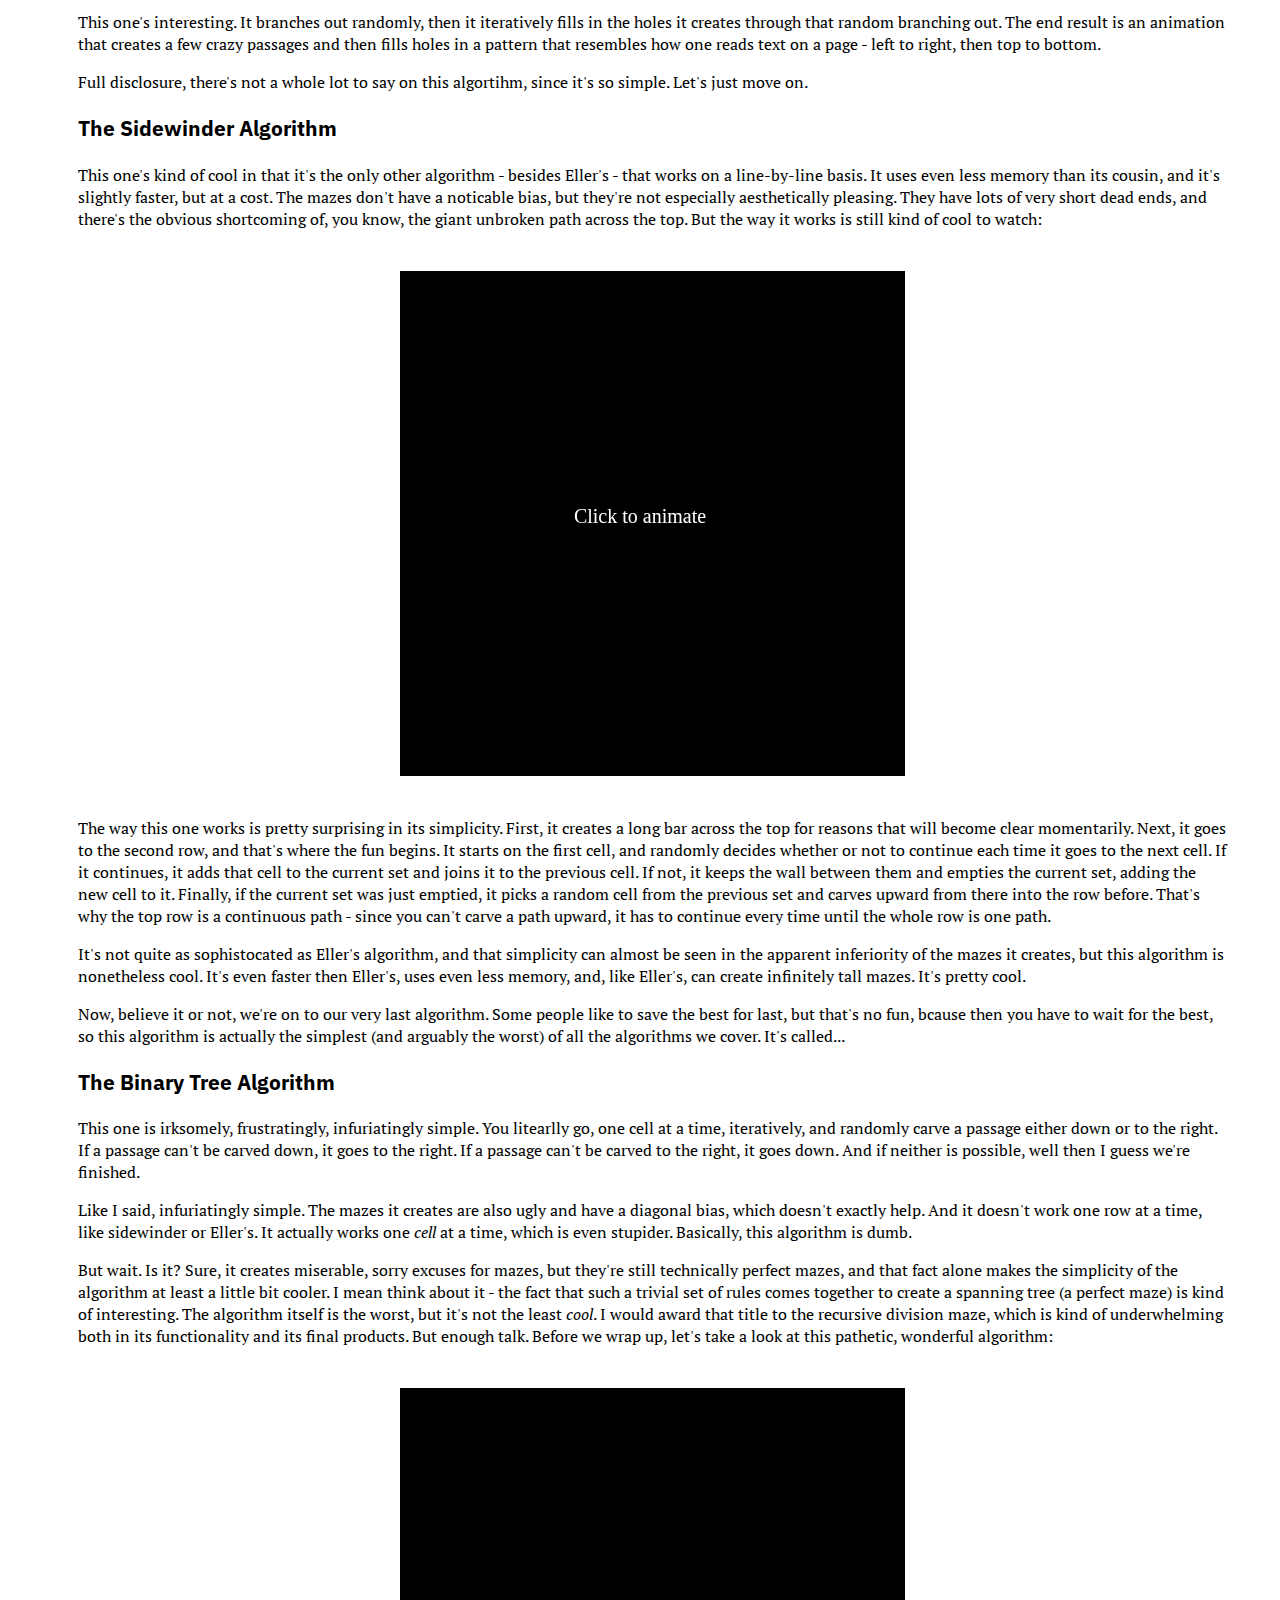
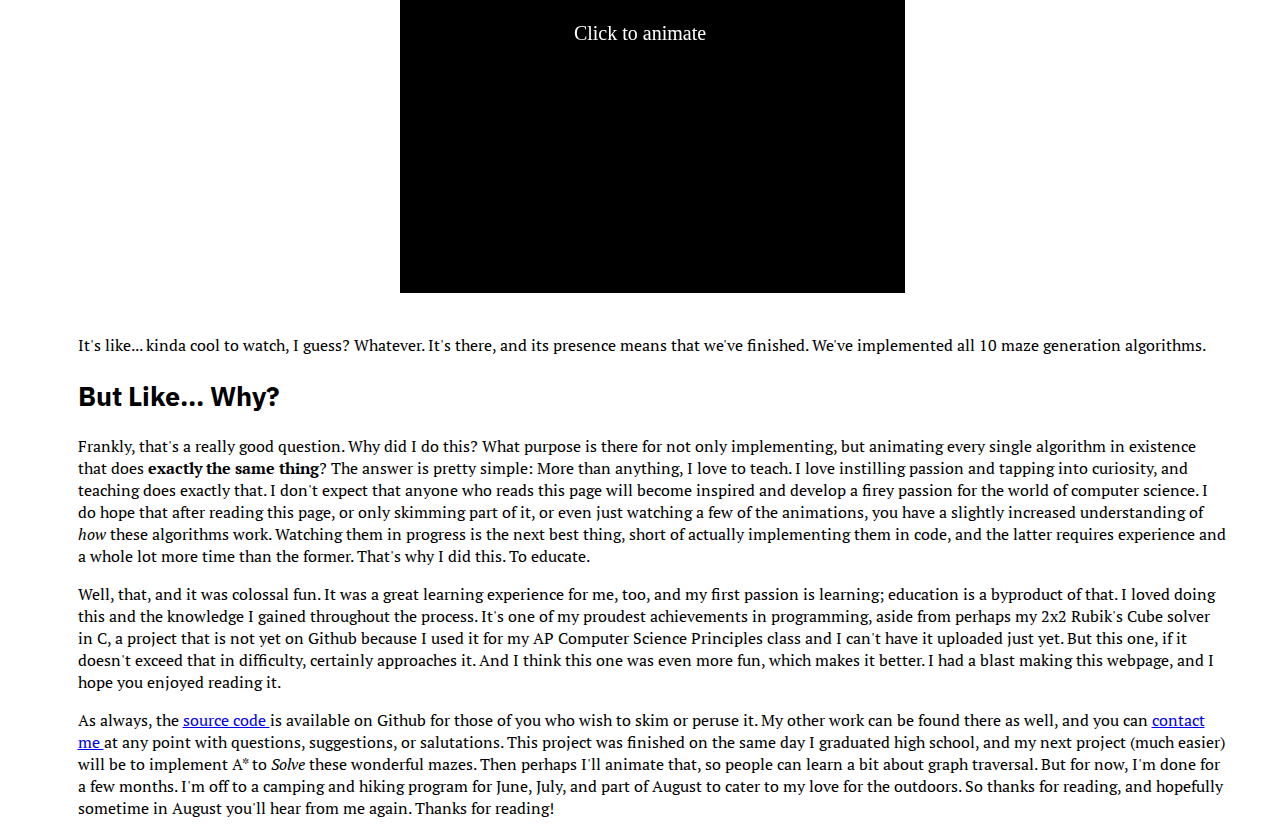
==== commit 7e693b42: "Added contact me and more info" ====
--- a/index.html
+++ b/index.html
@@ -502,6 +502,28 @@
                 fun, which makes it better. I had a blast making this
                 webpage, and I hope you enjoyed reading it.
             </p>
+            <p>
+                As always, the 
+                <a href="https://github.com/professor-l/mazes">
+                    source code
+                </a>
+                is available on Github for those of you who wish to skim or
+                peruse it. My other work can be found there as well, and 
+                you can 
+                <a href="mailto:professorlwebdev@gmail.com">
+                    contact me
+                </a>
+                at any point with questions, suggestions, or salutations.
+                This project was finished on the same day I graduated
+                high school, and my next project (much easier) will be 
+                to implement A* to <i>Solve</i> these wonderful mazes.
+                Then perhaps I'll animate that, so people can learn a bit
+                about graph traversal. But for now, I'm done for a few
+                months. I'm off to a camping and hiking program for June,
+                July, and part of August to cater to my love for the 
+                outdoors. So thanks for reading, and hopefully sometime
+                in August you'll hear from me again. Thanks for reading!
+            </p>
         </div>
         
         <script type="text/javascript" src="scripts/binary-tree.js"></script>
@@ -517,4 +539,4 @@
         <script type="text/javascript" src="scripts/draw.js"></script>
     </body>
 
-</html>+</html>
--- a/style/main.css
+++ b/style/main.css
@@ -0,0 +1,51 @@
+@import url('https://fonts.googleapis.com/css?family=PT+Serif:400,400i,700|IBM+Plex+Sans:700');
+
+html, body {
+    padding: 0;
+    margin: 0;
+}
+
+#contents {
+    margin: auto;
+    max-width: 1150px;
+    padding-left: 25px;
+}
+
+h1 {
+    font-family: "IBM Plex Sans", sans-serif;
+    font-weight: 700;
+    font-size: 24pt;
+}
+
+h2 {
+    font-family: "IBM Plex Sans", sans-serif;
+    font-weight: 700;
+    font-size: 20pt;
+}
+
+h3 {
+    font-family: "IBM Plex Sans", sans-serif;
+    font-weight: 700;
+    font-size: 16pt;
+}
+
+p {
+    font-family: "PT Serif", serif;
+}
+
+.maze {
+    margin: auto;
+    display: block;
+    padding-top: 25px;
+    padding-bottom: 25px;
+}
+
+canvas {
+    cursor: pointer;
+}
+
+#wilsons-size {
+    cursor: pointer;
+    font-weight: 700;
+    user-select: none;
+}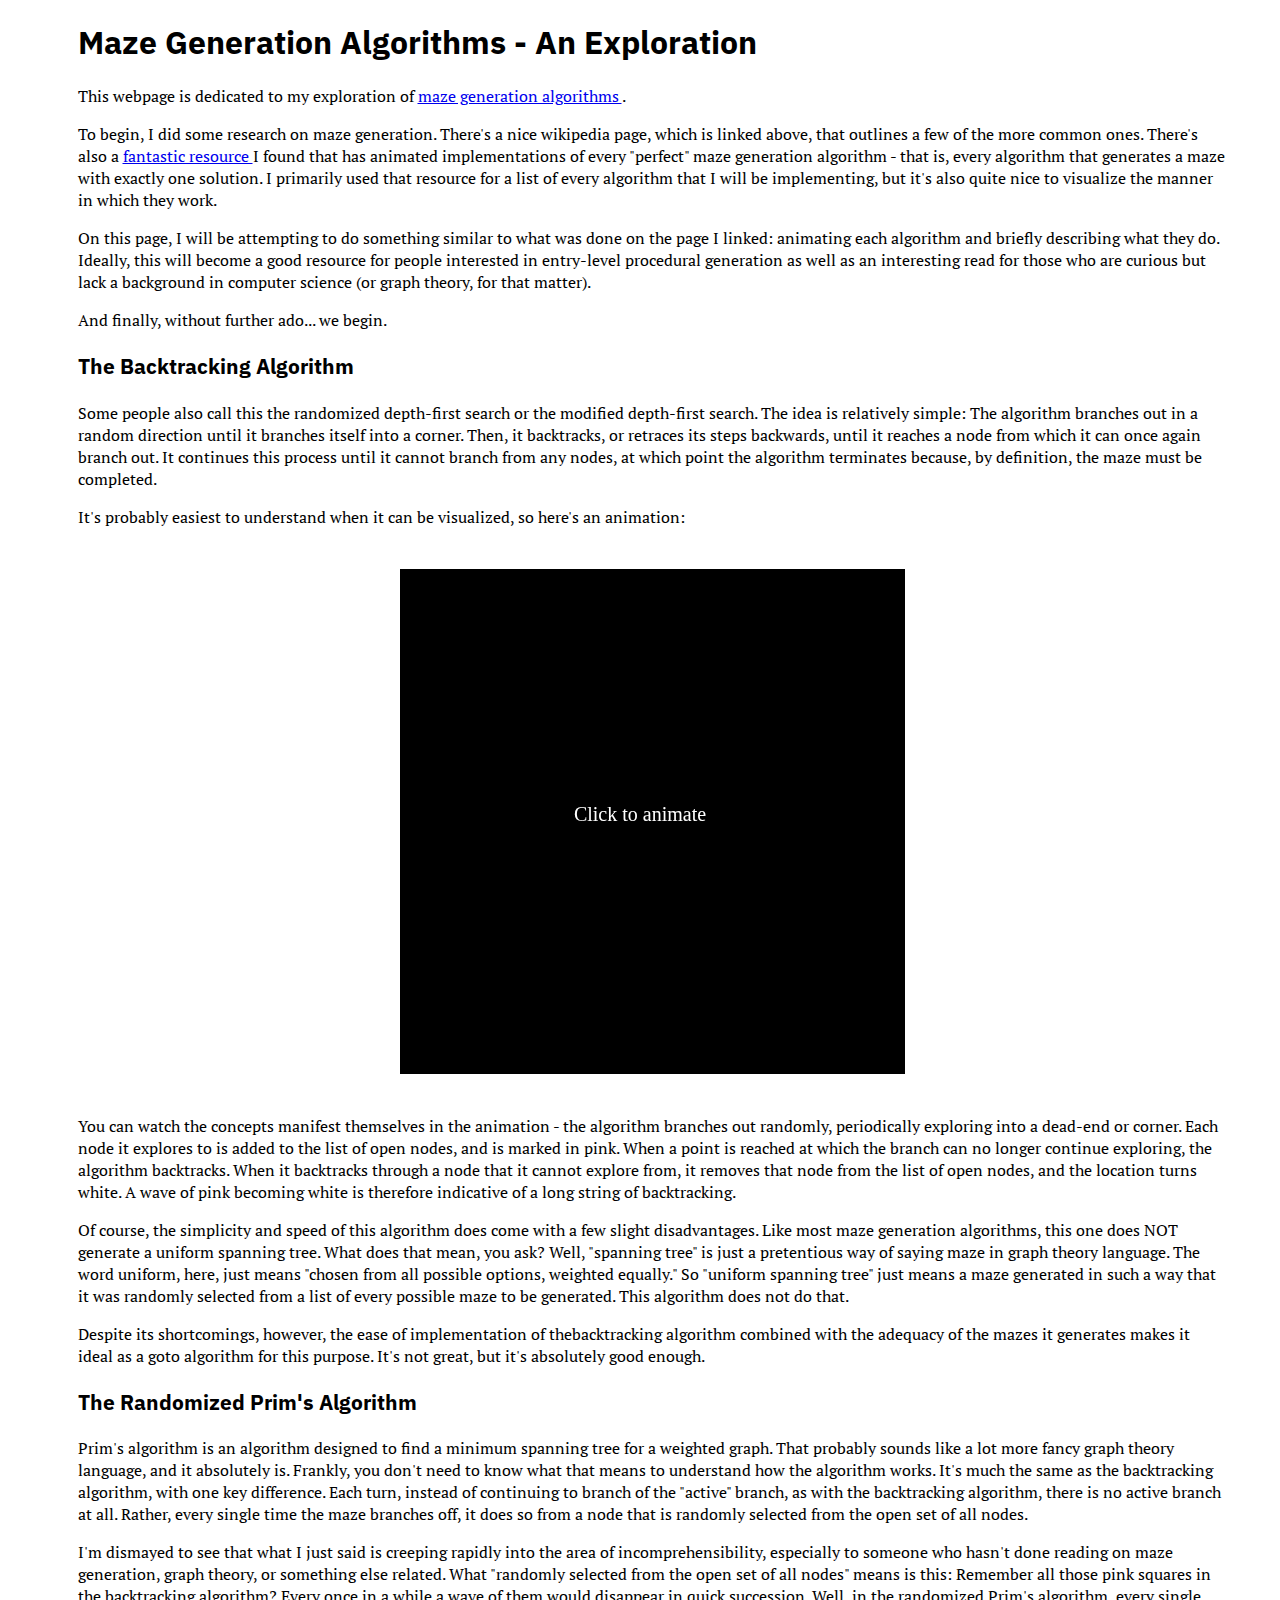
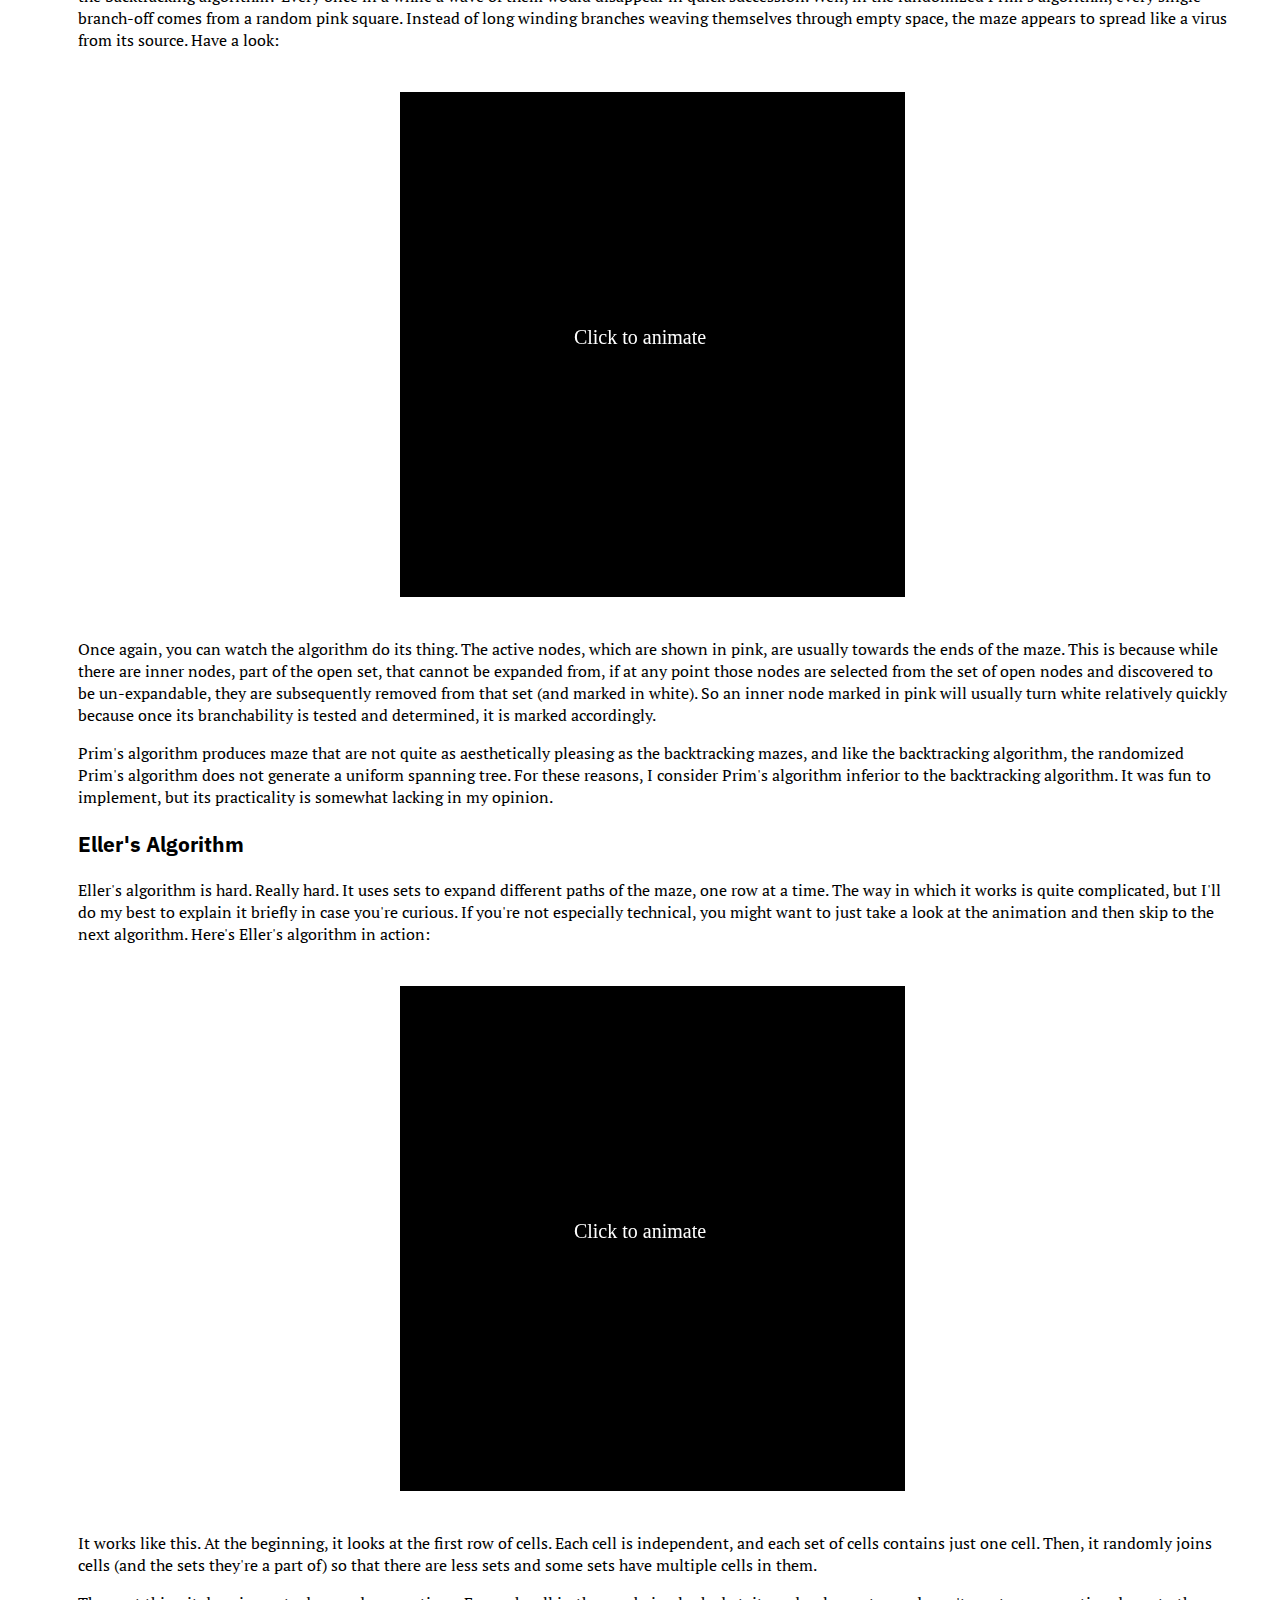
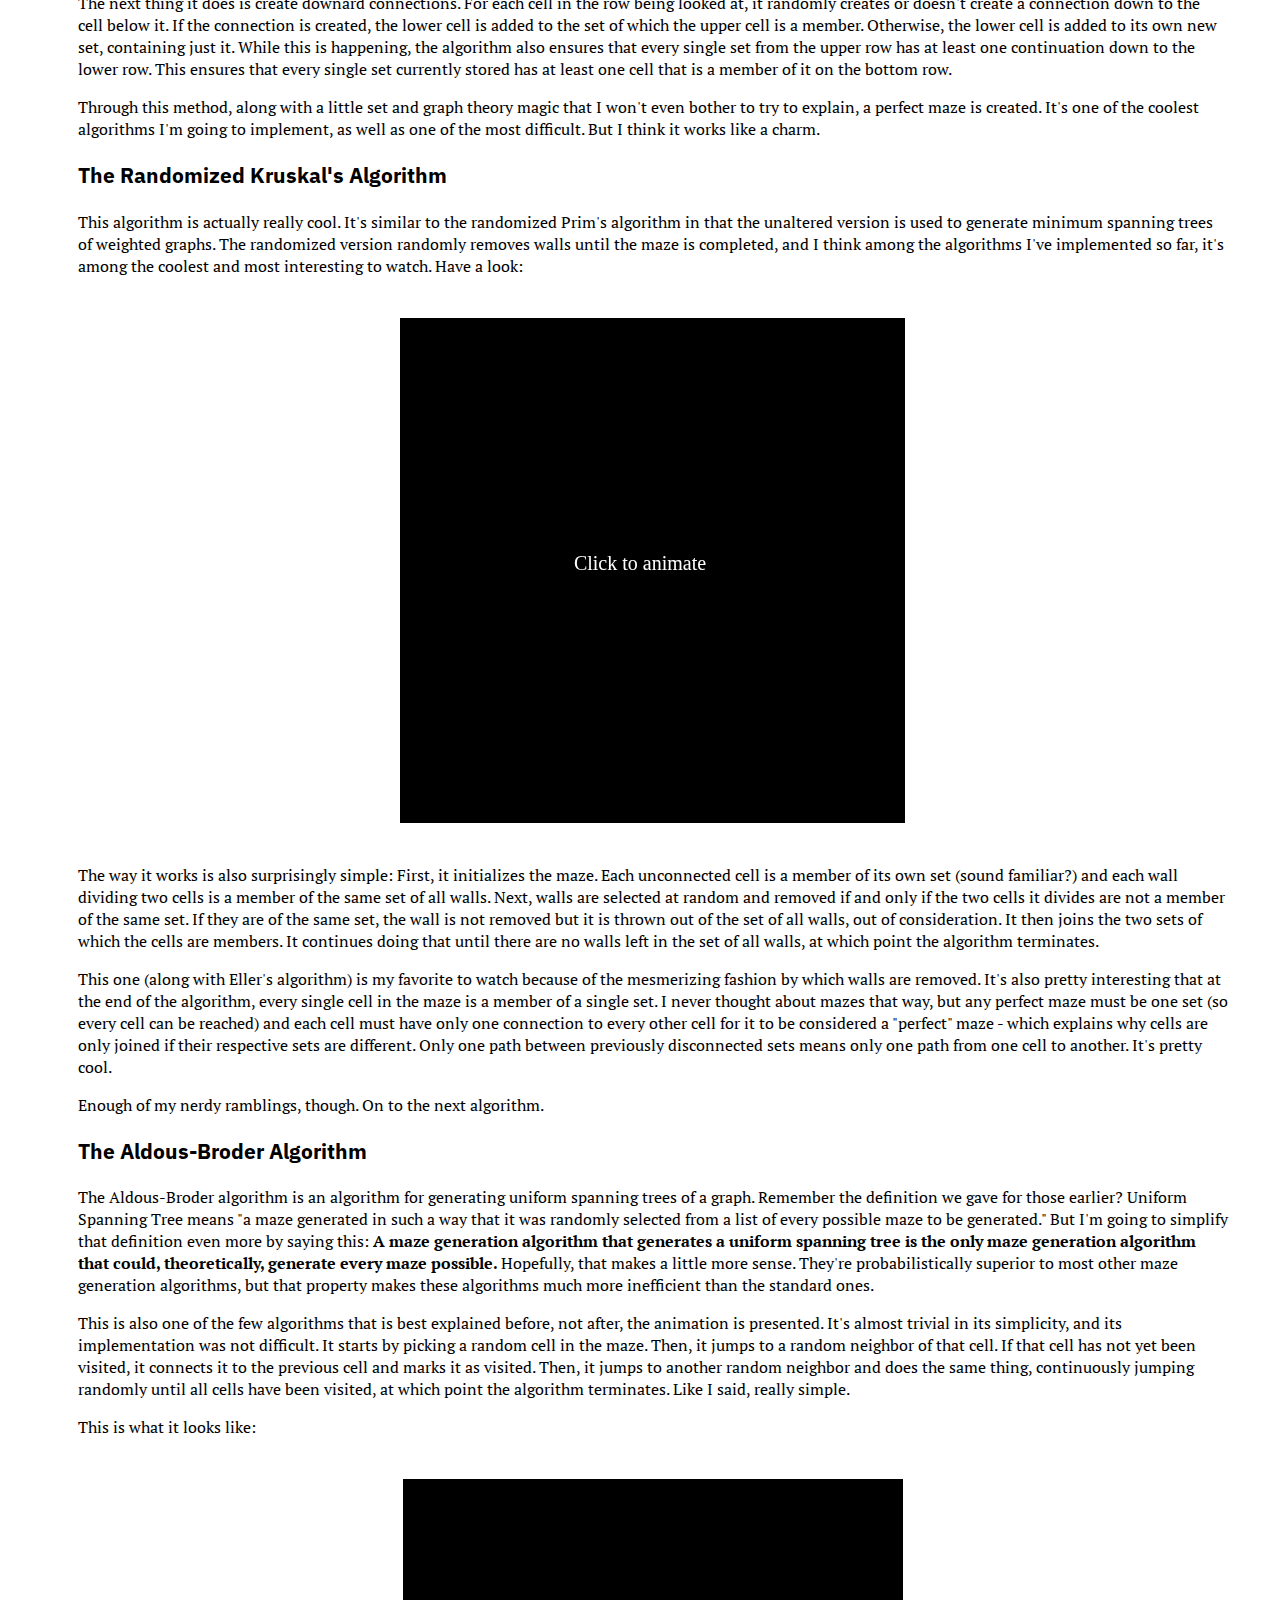
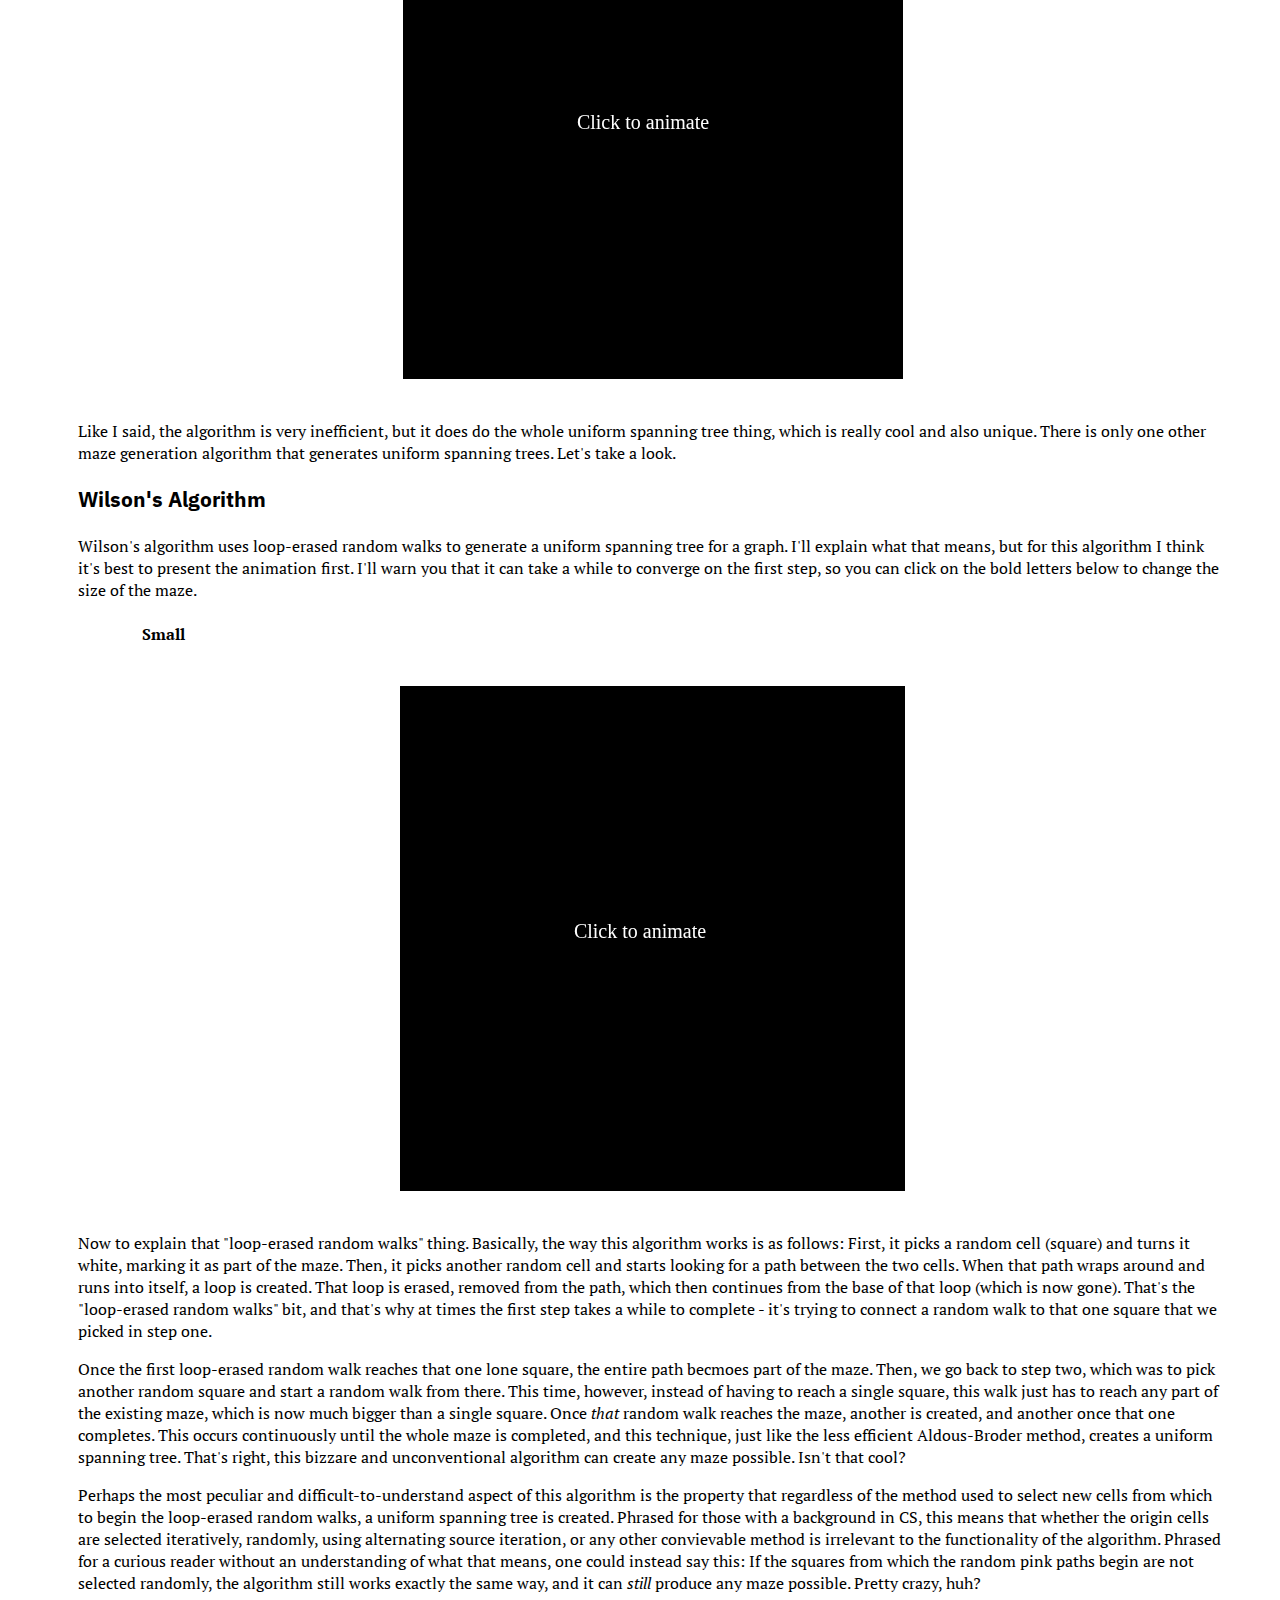
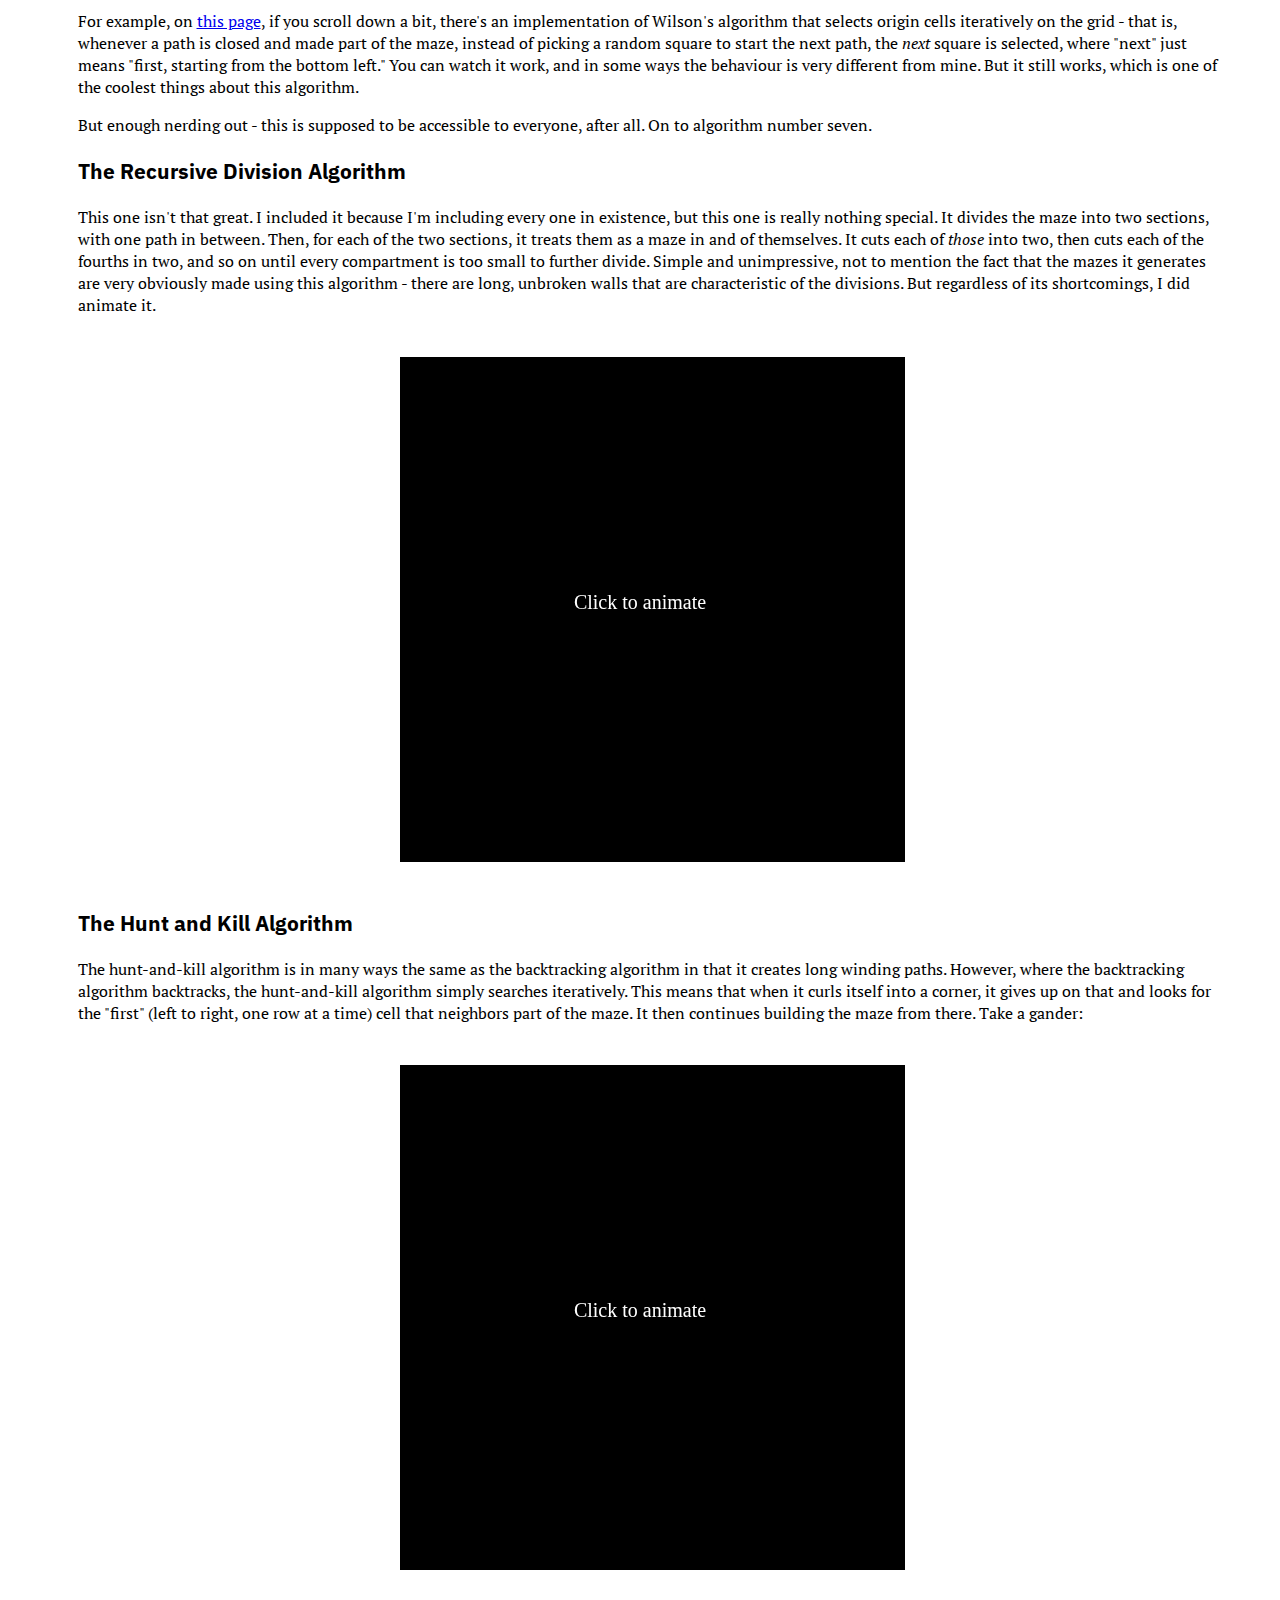
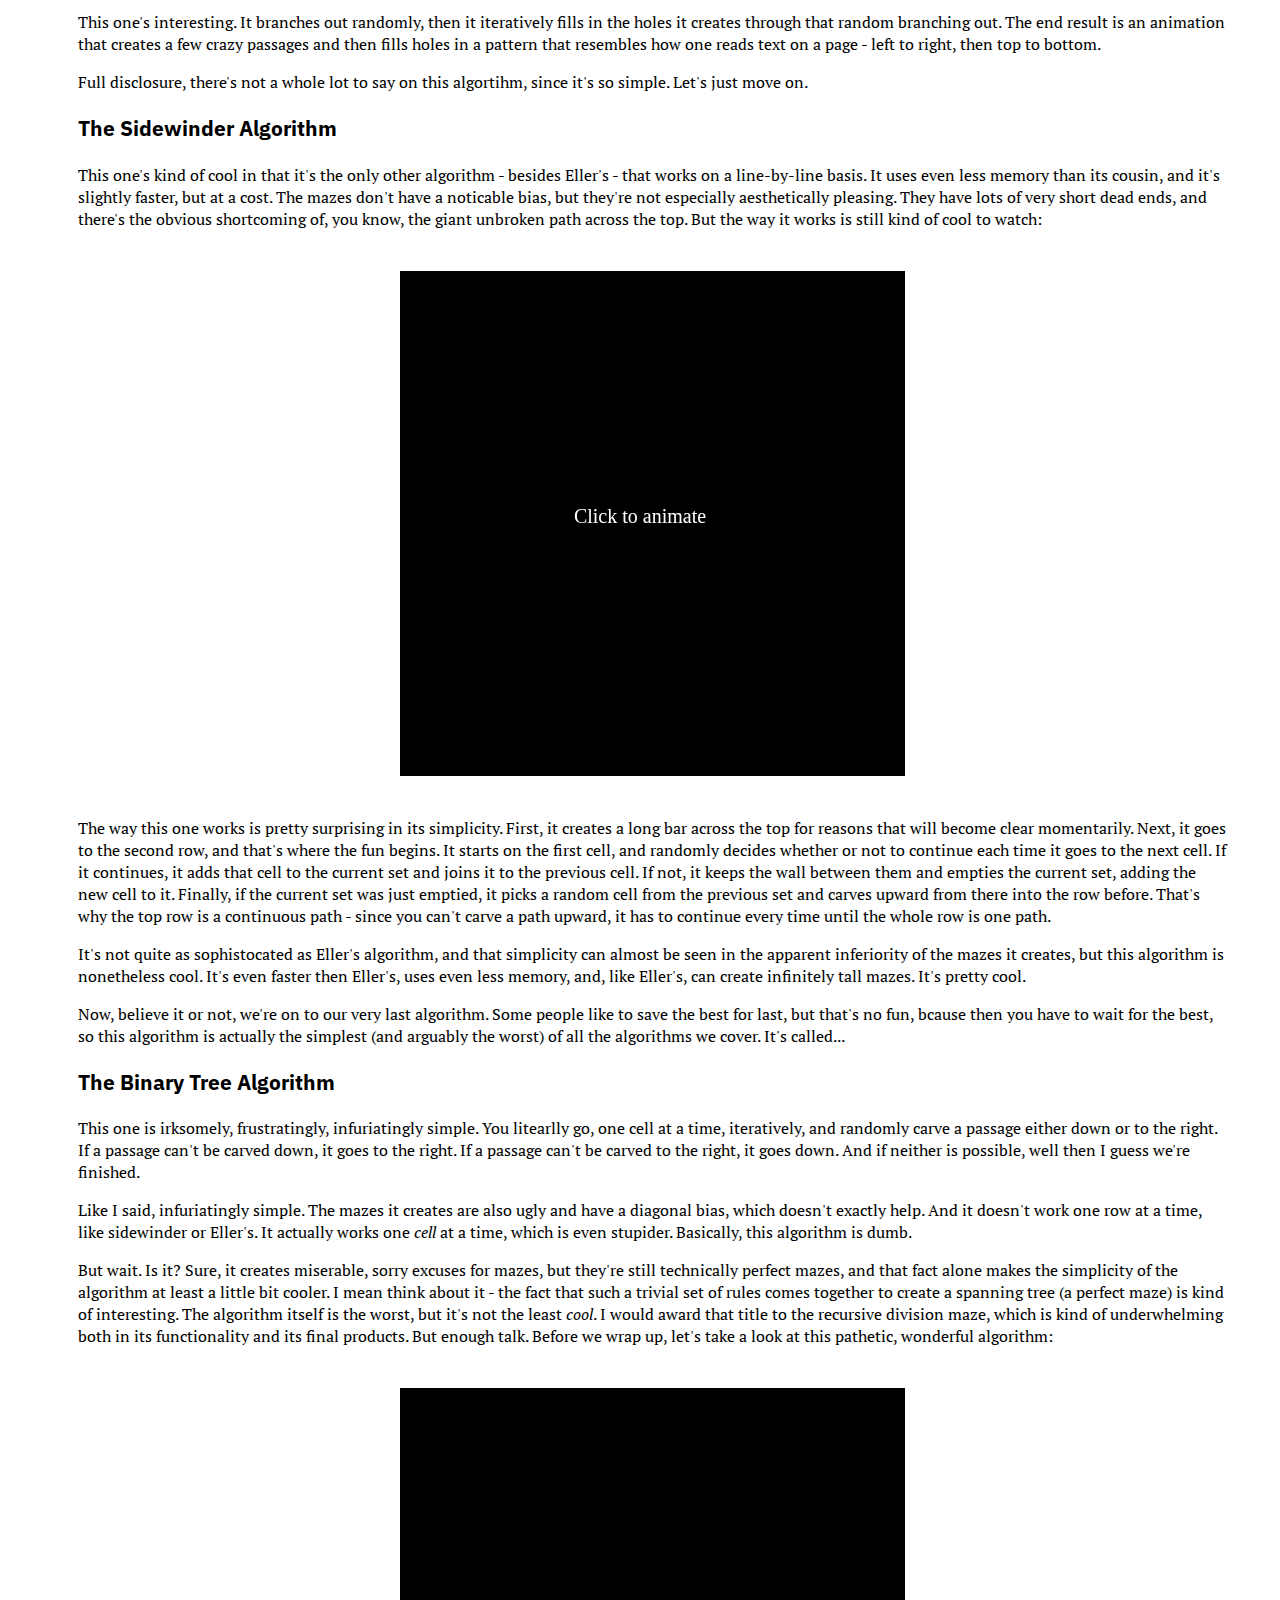
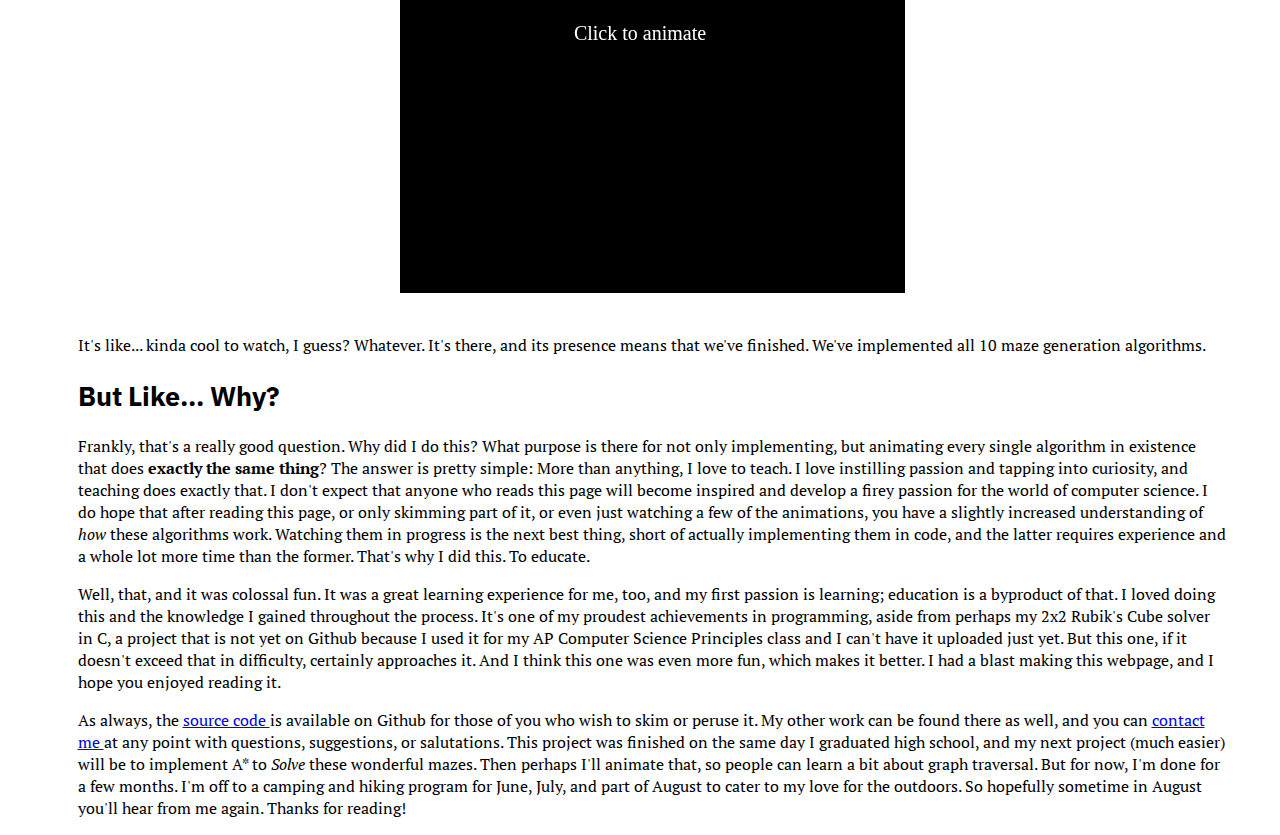
==== commit e7e02a55: "Something sounded stupid. Now it doesn't." ====
--- a/index.html
+++ b/index.html
@@ -521,8 +521,8 @@
                 about graph traversal. But for now, I'm done for a few
                 months. I'm off to a camping and hiking program for June,
                 July, and part of August to cater to my love for the 
-                outdoors. So thanks for reading, and hopefully sometime
-                in August you'll hear from me again. Thanks for reading!
+                outdoors. So hopefully sometime in August you'll hear 
+                from me again. Thanks for reading!
             </p>
         </div>
         
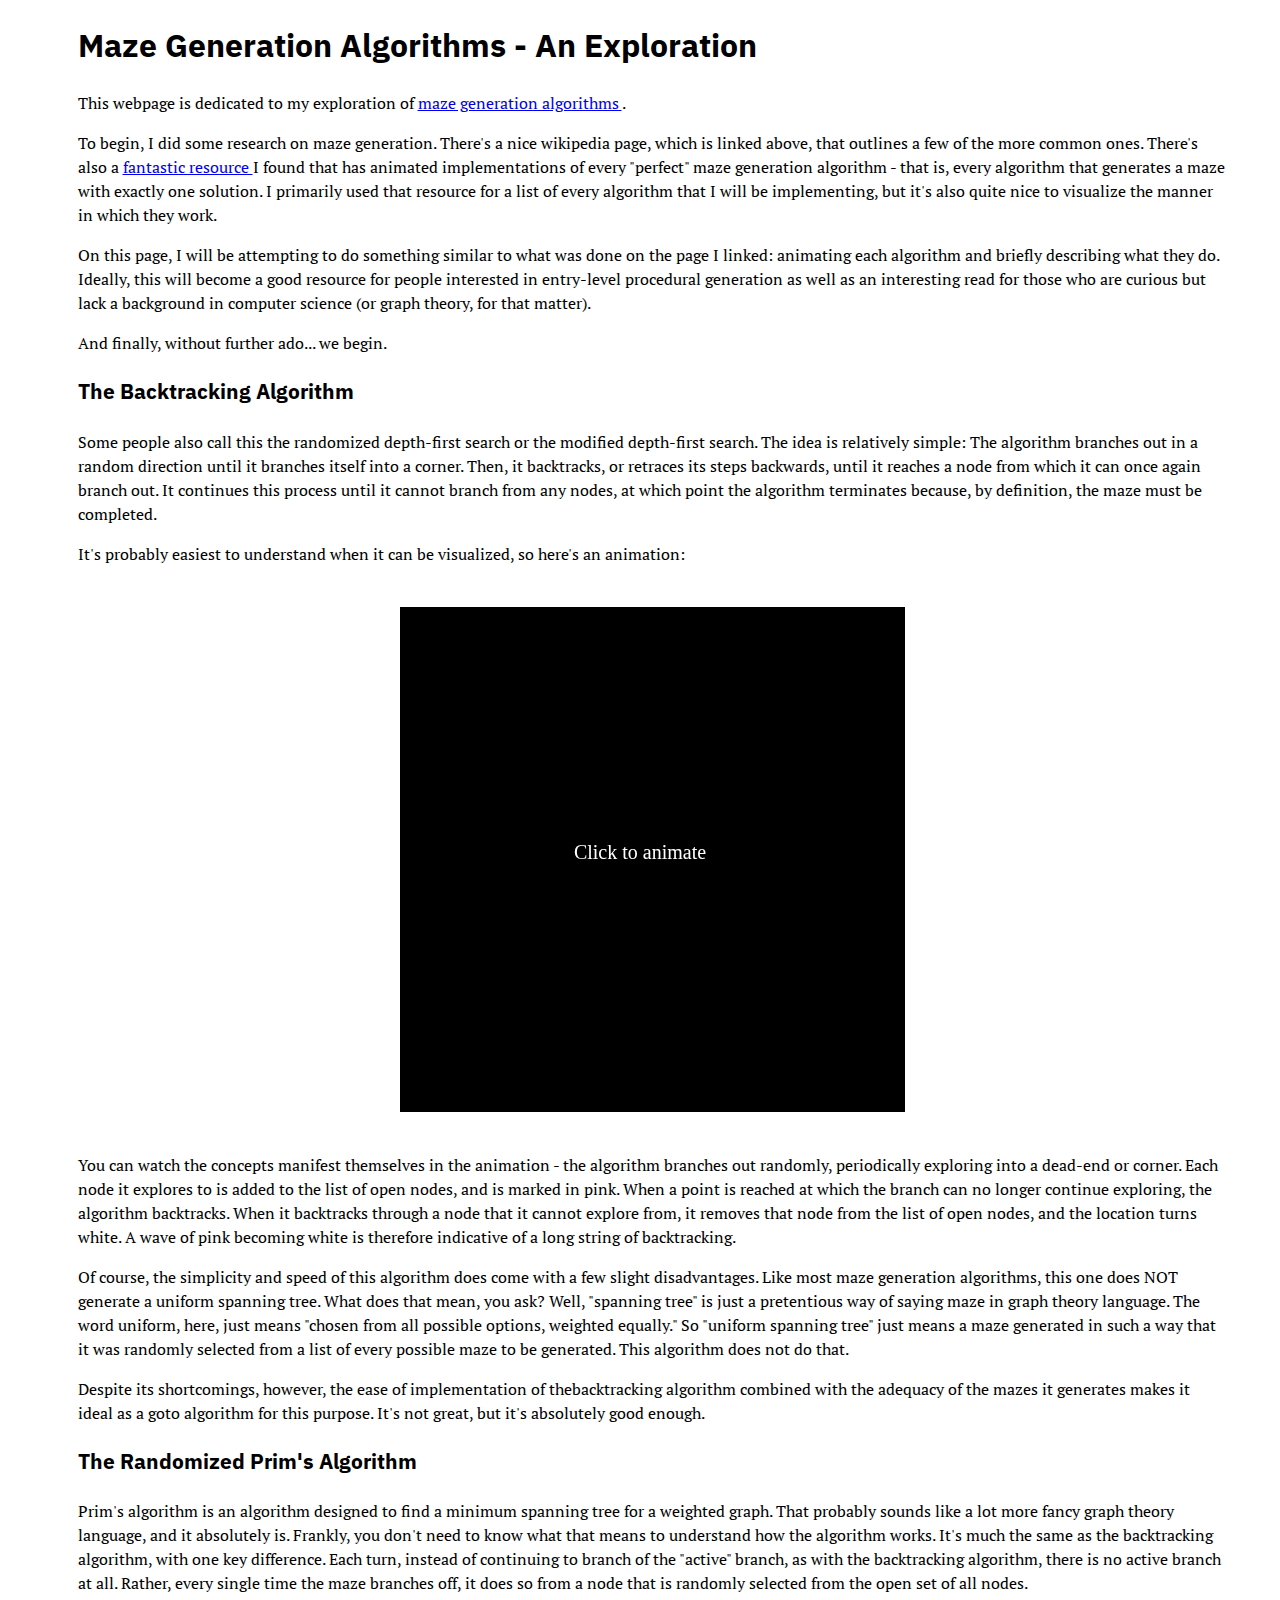
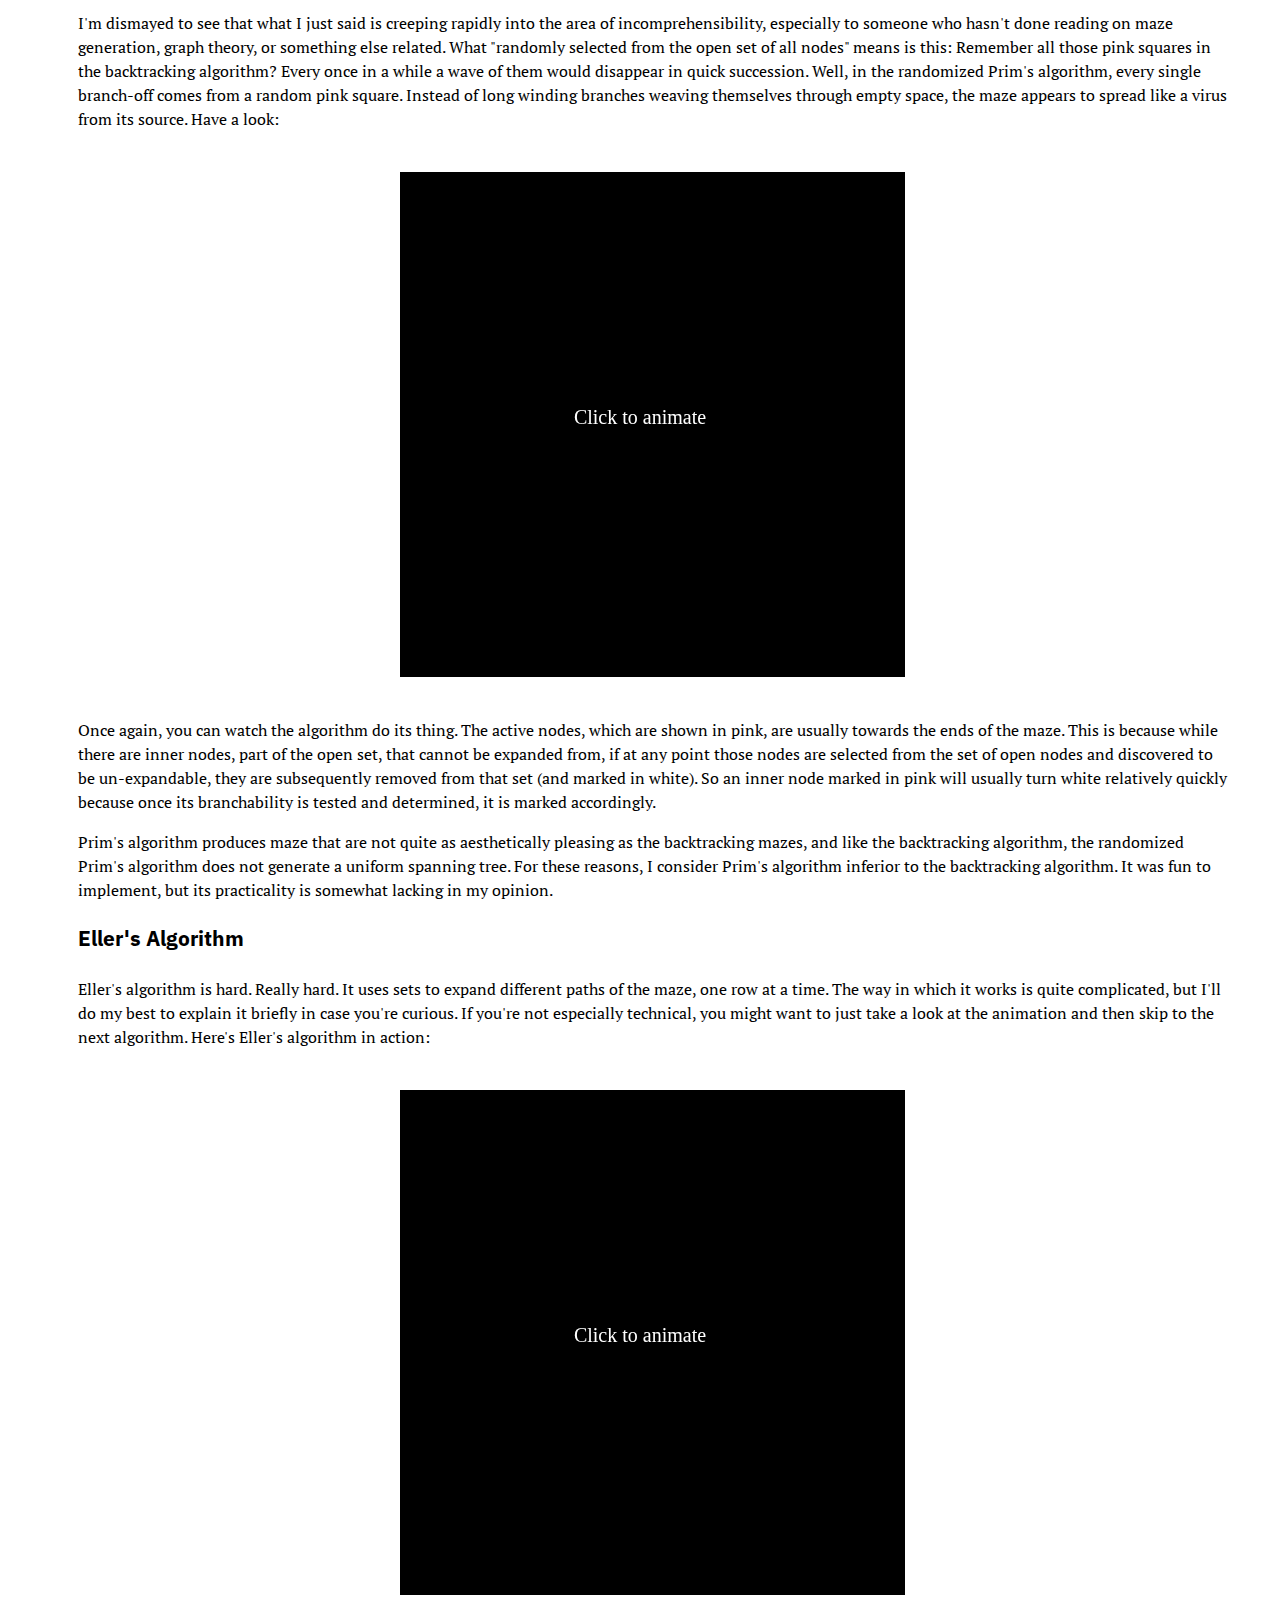
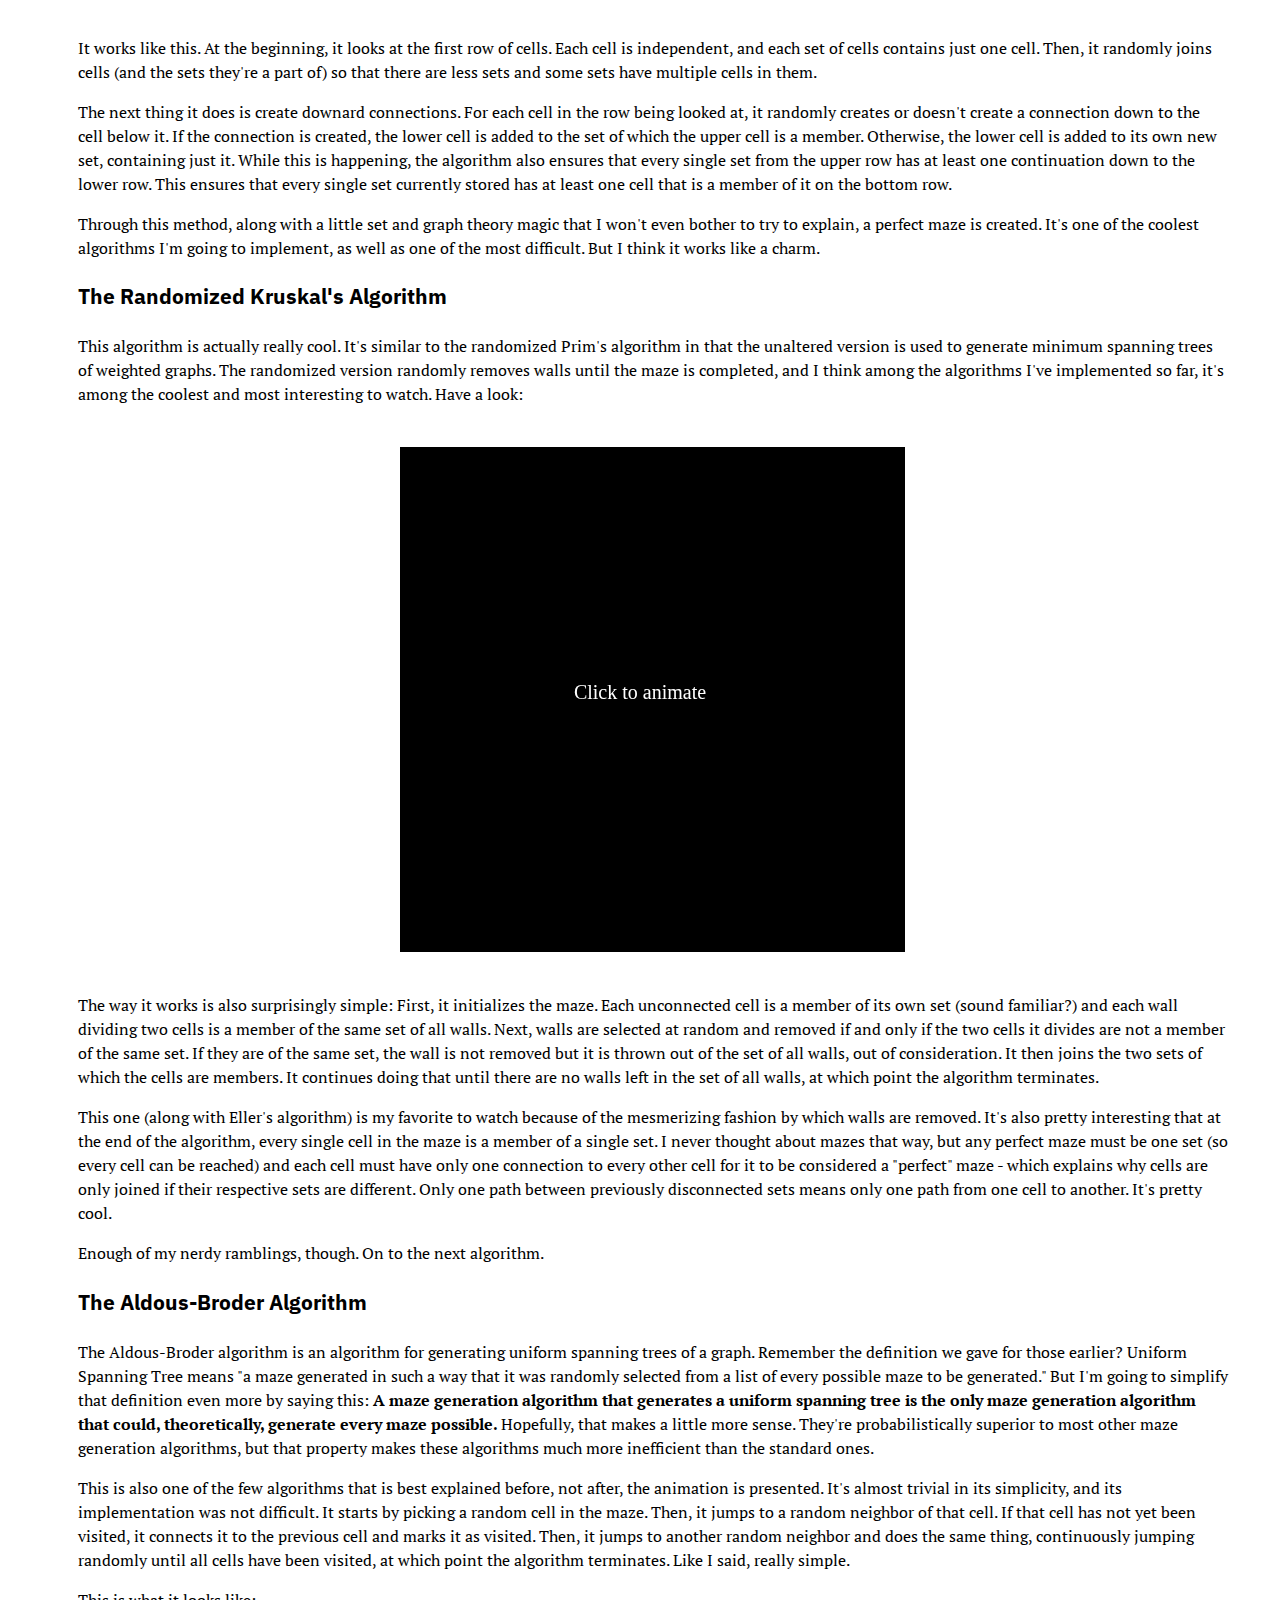
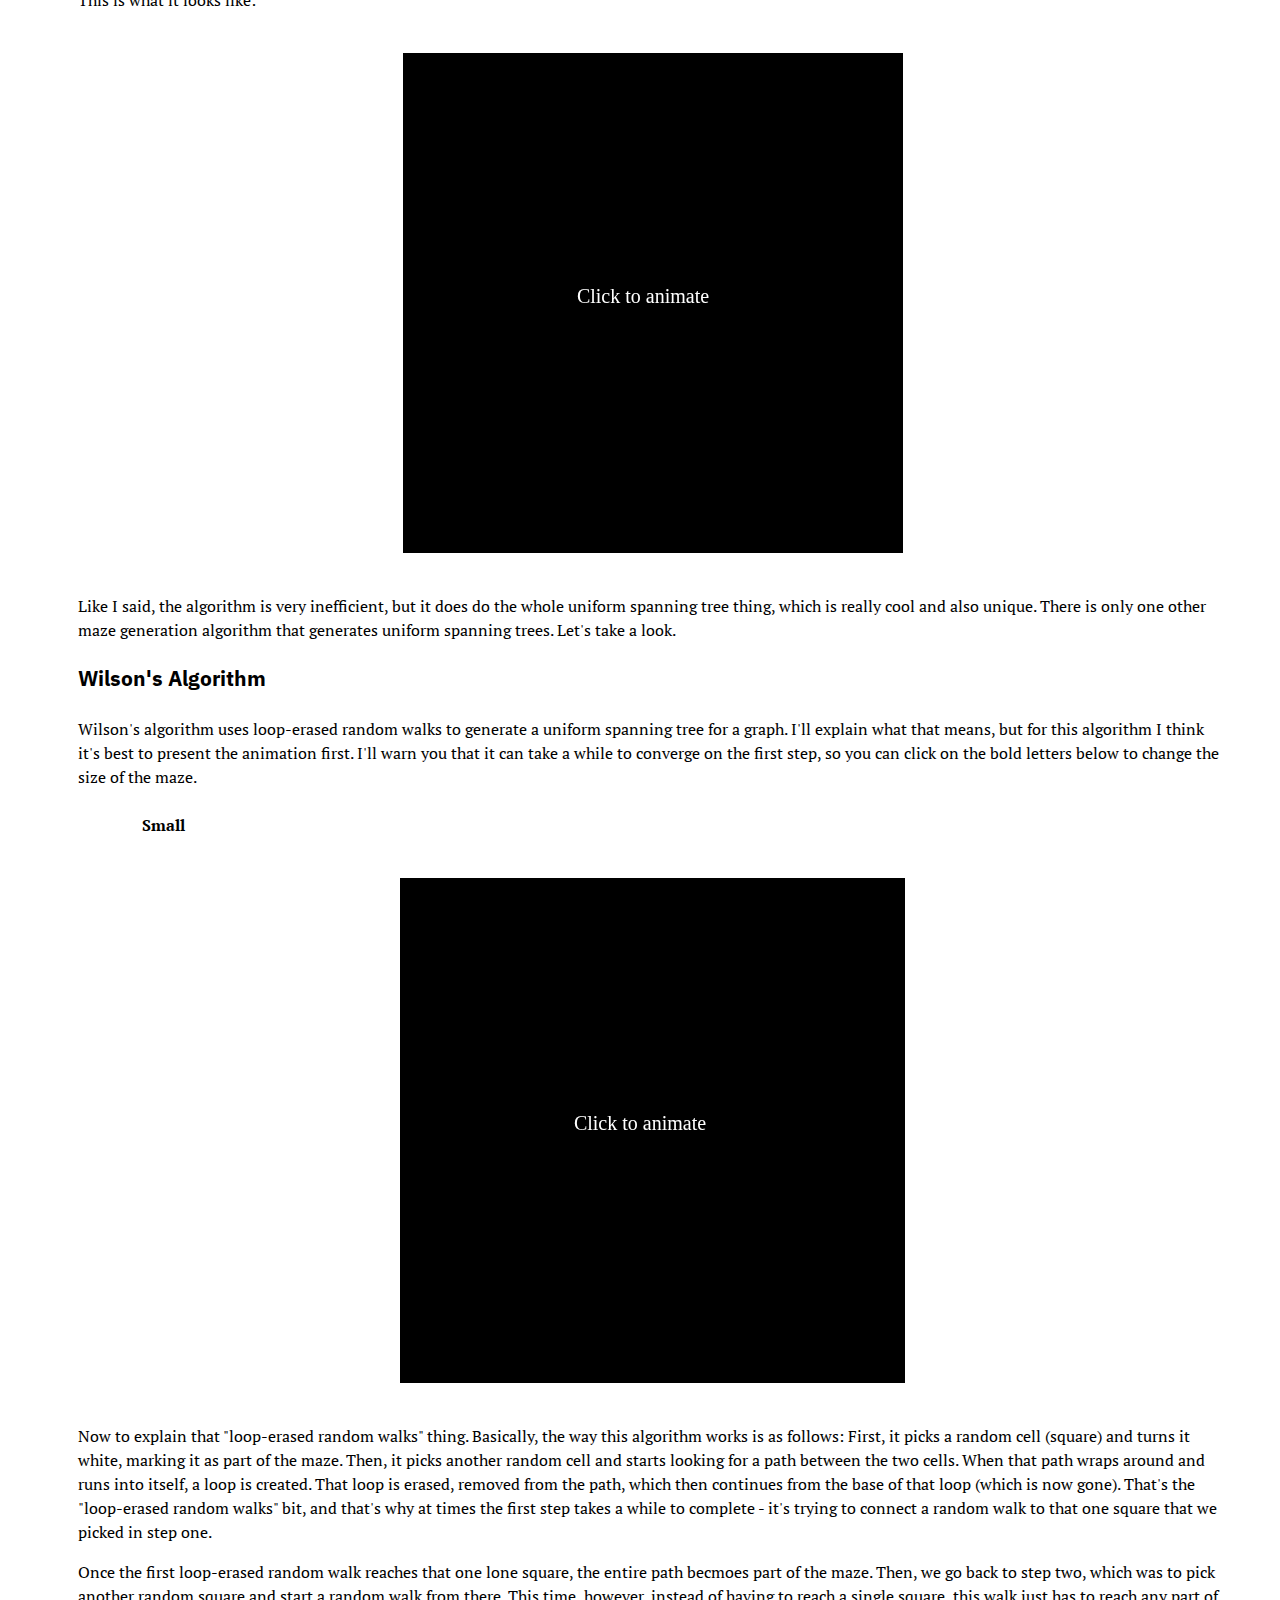
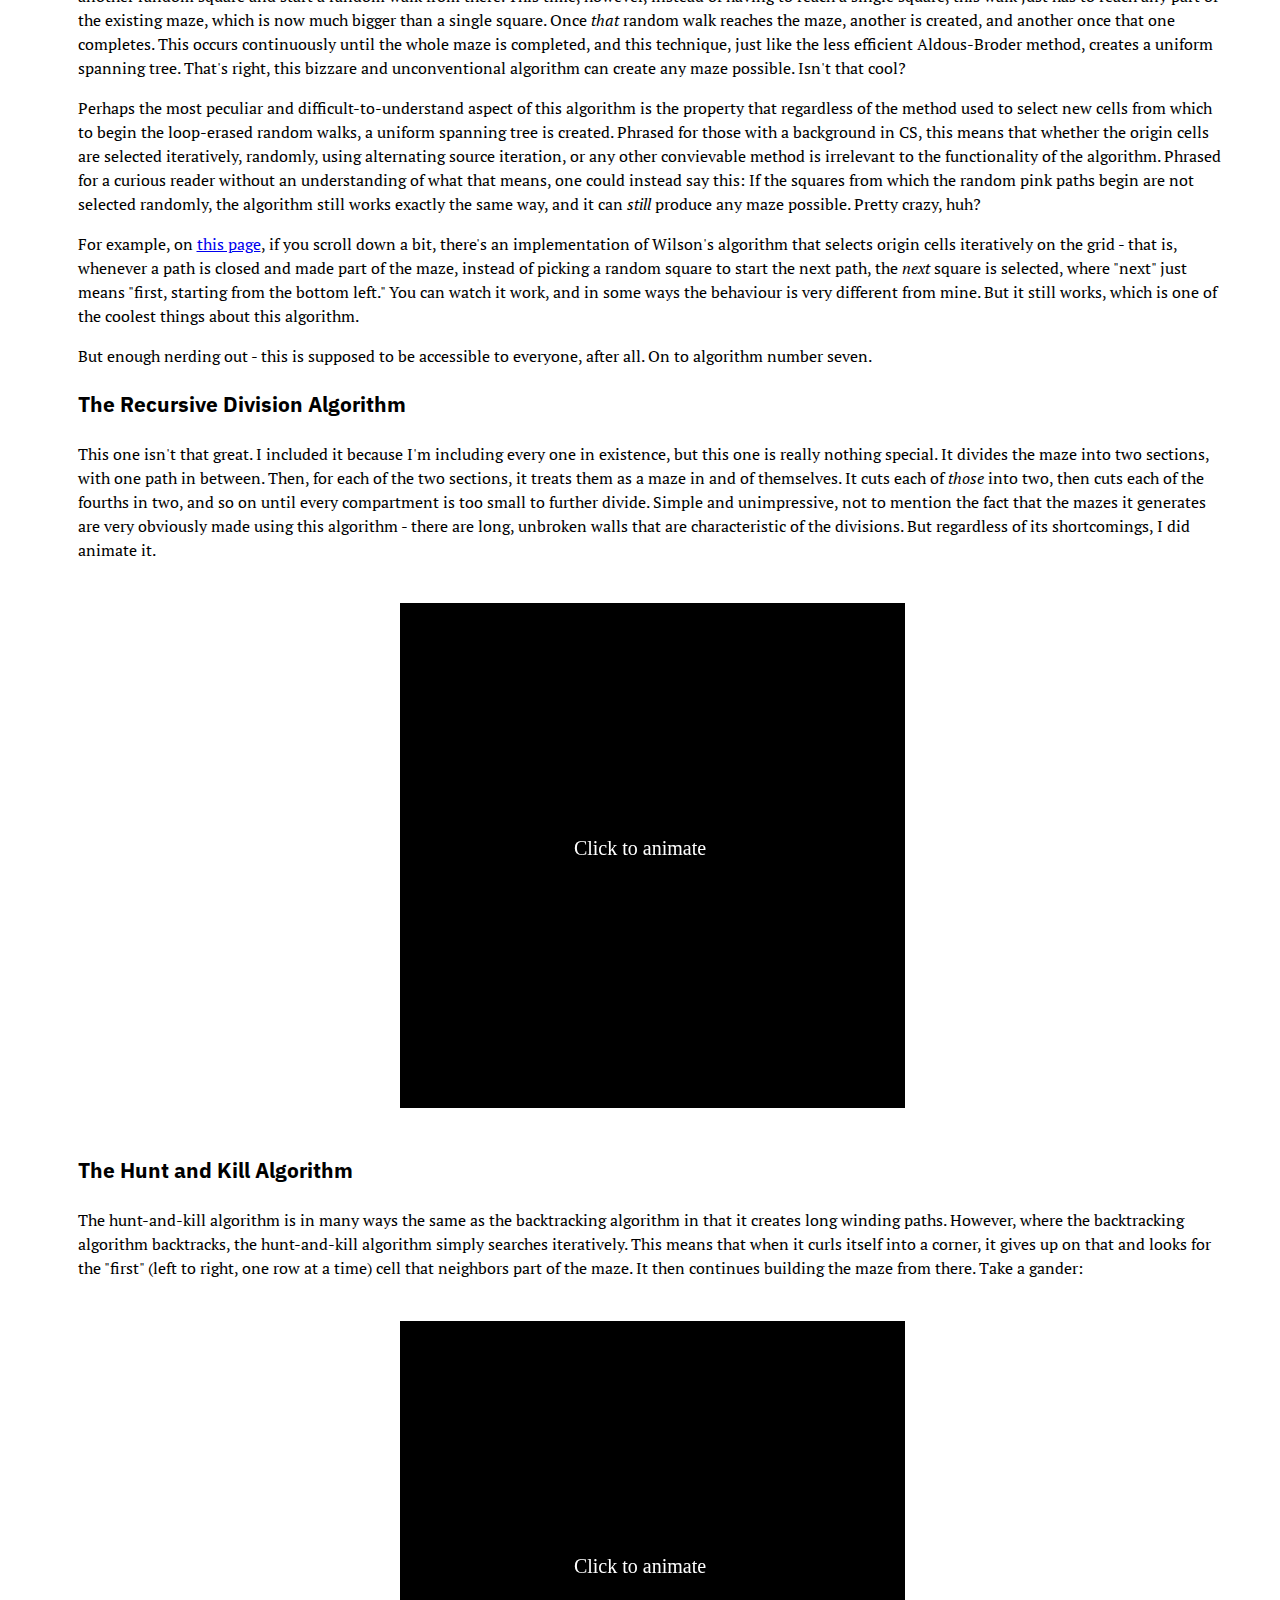
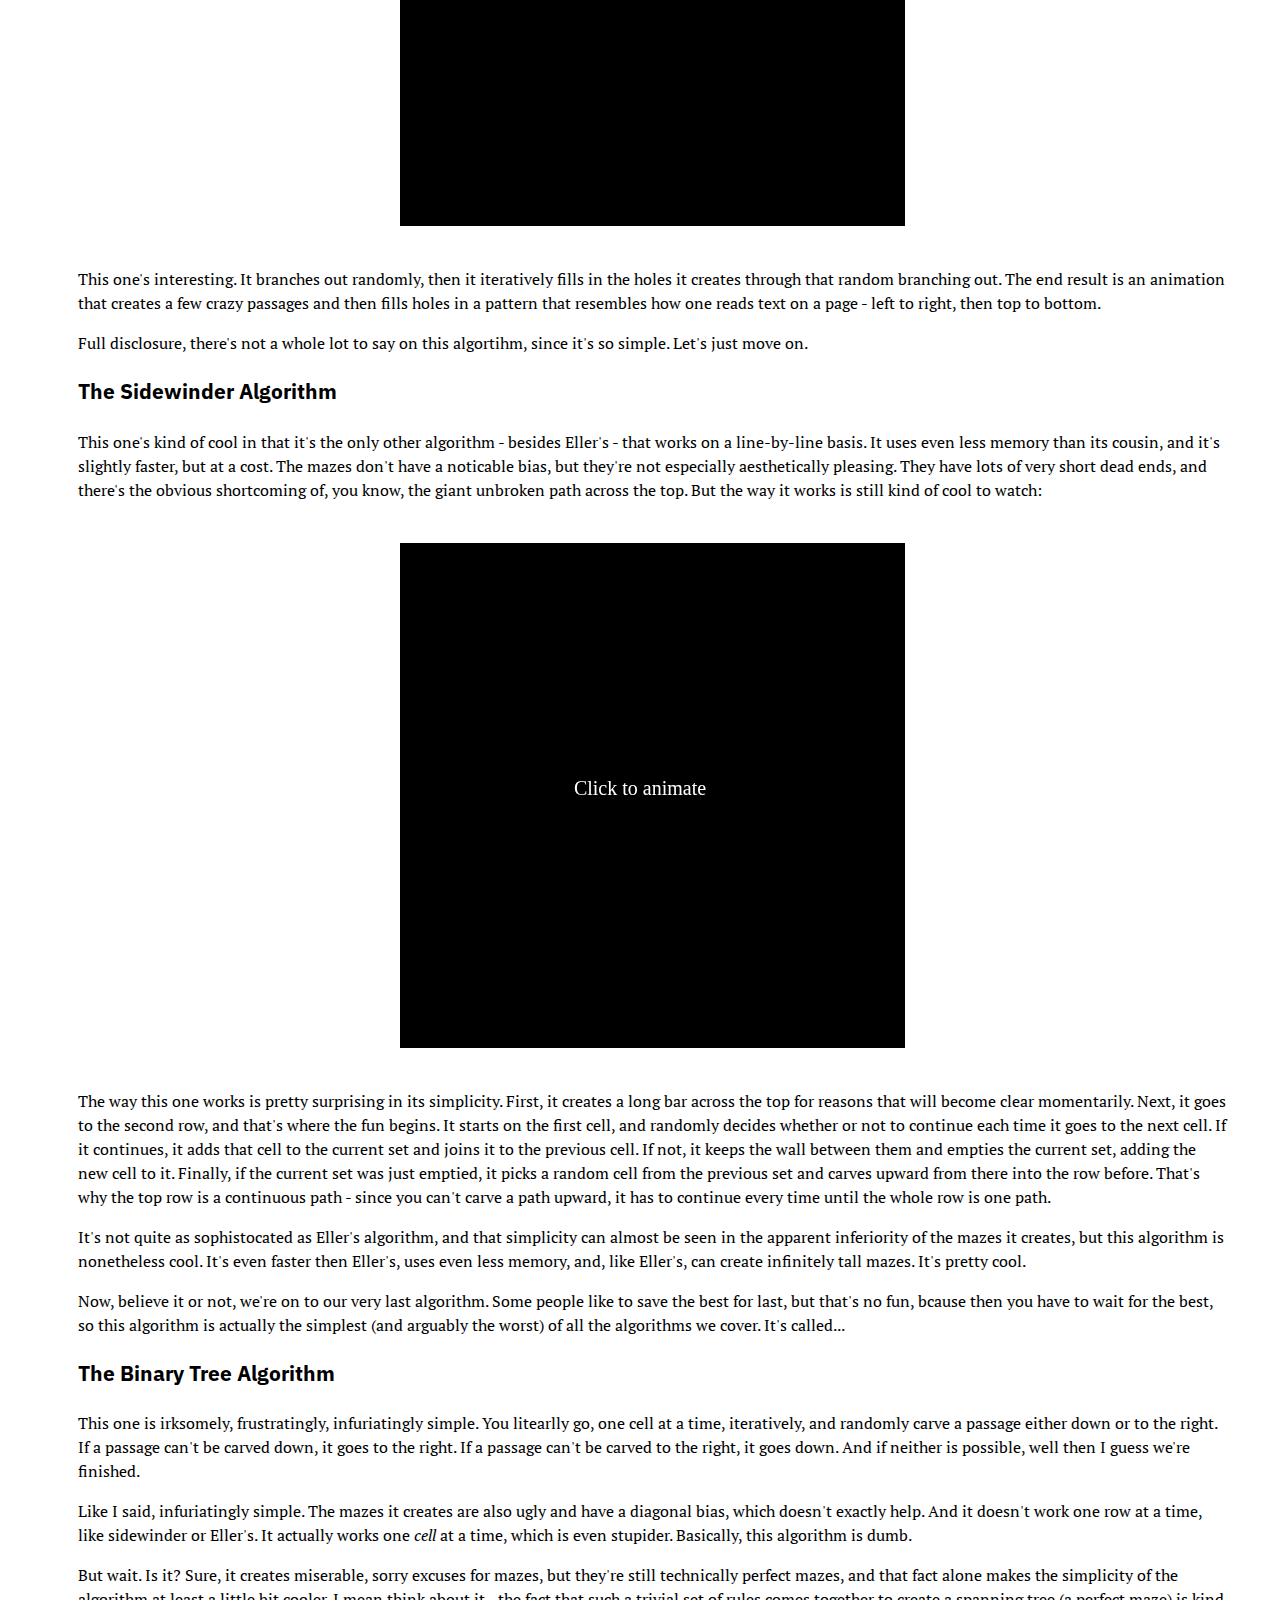
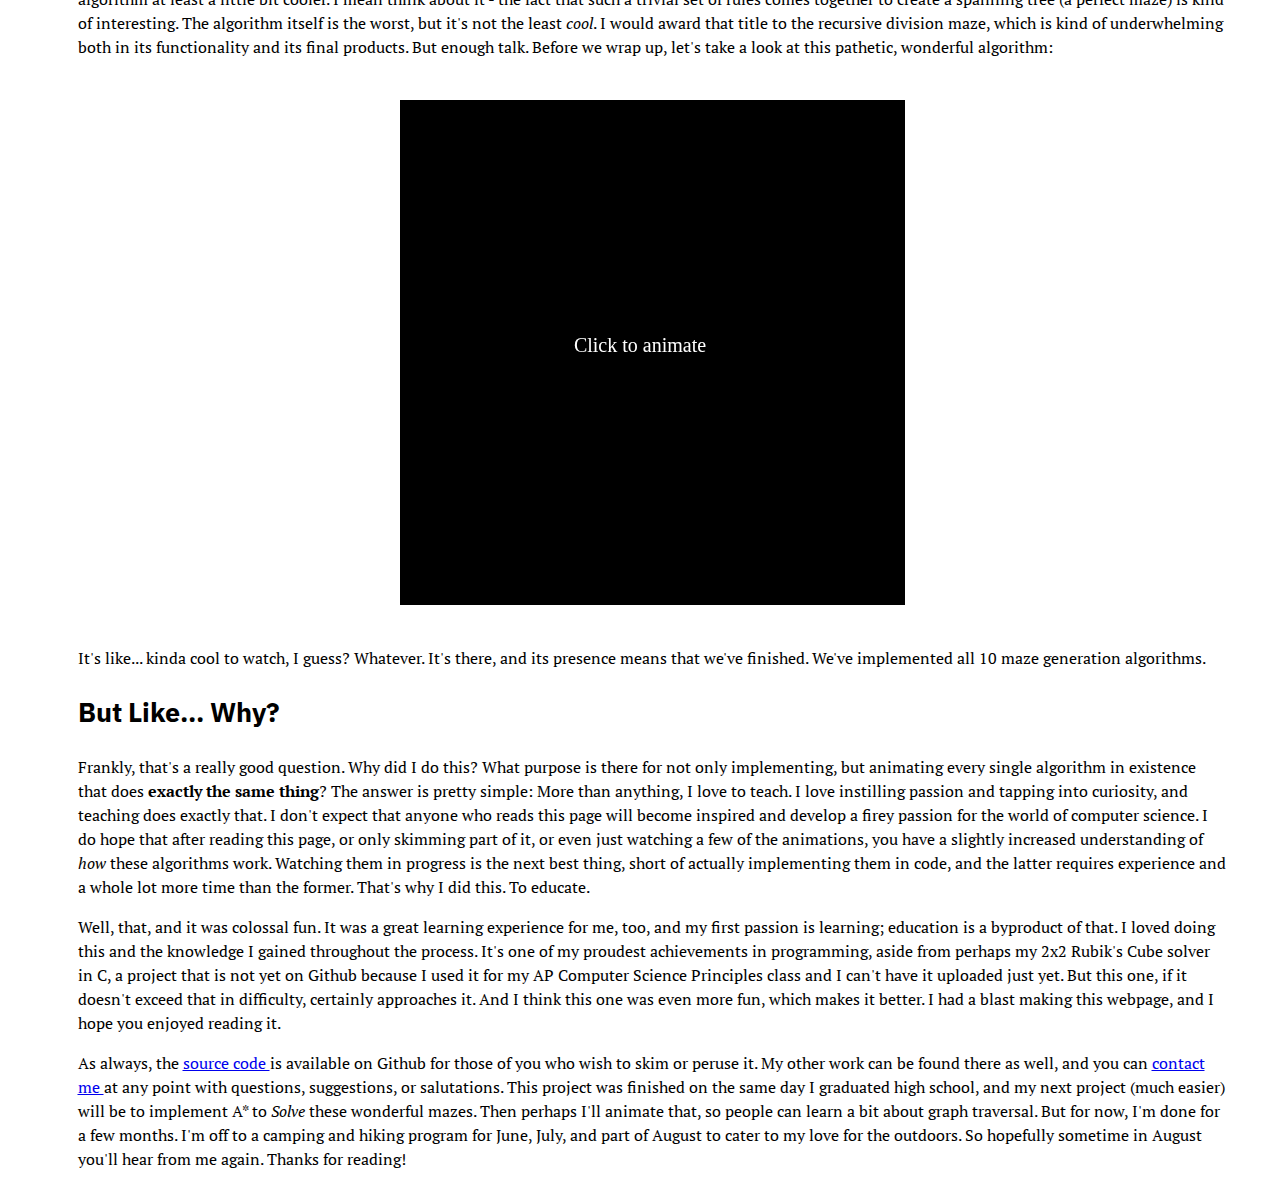
==== commit ed402fb0: "Added page title" ====
--- a/index.html
+++ b/index.html
@@ -5,6 +5,7 @@
     <head>
         <meta charset="UTF-8">
         <link rel="stylesheet" type="text/css" href="style/main.css">
+        <title>Maze Generation</title>
     </head>
     
     <body>
--- a/style/main.css
+++ b/style/main.css
@@ -3,6 +3,7 @@
 html, body {
     padding: 0;
     margin: 0;
+    line-height: 1.5;
 }
 
 #contents {
@@ -48,4 +49,4 @@
     cursor: pointer;
     font-weight: 700;
     user-select: none;
-}+}
